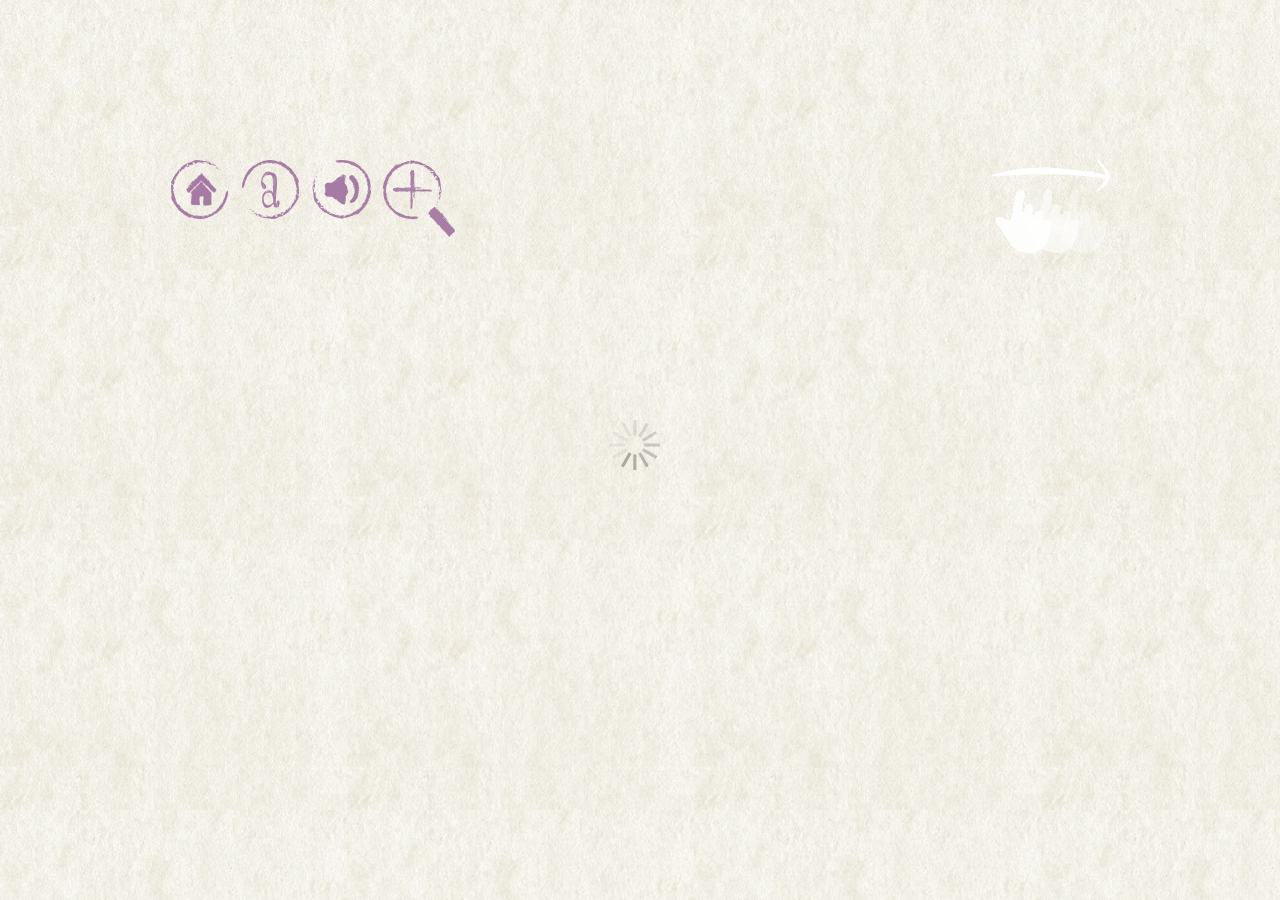
==== cuento.html @ b686cadc "v1" ====
<!DOCTYPE html PUBLIC "-//W3C//DTD XHTML 1.0 Transitional//EN" "http://www.w3.org/TR/xhtml1/DTD/xhtml1-transitional.dtd">
<html xmlns="http://www.w3.org/1999/xhtml"><head>

<meta http-equiv="Content-Type" content="text/html; charset=UTF-8" />
<meta name="author" content="David Herrera Cordero | Libros para Todos Grupo Nación" />

<meta http-equiv="X-UA-Compatible" content="IE=edge,chrome=1">

<script language="javascript" type="text/javascript">
//vars user agent para meta viewport scale
var isiPhone 	   = navigator.userAgent.toLowerCase().indexOf("iphone");
var isiPad   	   = navigator.userAgent.toLowerCase().indexOf("ipad");
var isiPod   	   = navigator.userAgent.toLowerCase().indexOf("ipod");
var isSafari   	   = navigator.userAgent.toLowerCase().indexOf('safari');
var android 	   = navigator.userAgent.toLowerCase().indexOf("android");
//fin vars user agent para meta viewport scale
</script>

<!-- apple -->
<meta name="apple-mobile-web-app-status-bar-style" content="black-translucent" />
<meta name="apple-mobile-web-app-capable" content="yes" />
<link rel="apple-touch-icon" sizes="57×57"   href="img/touch-icon-iphone-114.png" />
<link rel="apple-touch-icon" sizes="114×114" href="img/touch-icon-iphone-114.png" />
<link rel="apple-touch-icon" sizes="72×72"   href="img/touch-icon-ipad-144.png" />
<link rel="apple-touch-icon" sizes="144×144" href="img/touch-icon-ipad-144.png" />
<!-- /apple -->

<title>Mi cuento fantástico 2013 | Libros para Todos | Grupo Nación | Cuento</title>
<link rel="shortcut icon" href="favicon.ico">


<link href="css/global.css" rel="stylesheet" type="text/css" />
<link href="css/cuentos.css" rel="stylesheet" type="text/css" />


<script type="text/javascript" src="js/googleapis/jquery.min.js"></script>
<script type="text/javascript" src='js/jquery.transit.min.js'></script>


<!-- Swiper -->
<link rel="stylesheet" href="css/idangerous.swiper.css">
<link rel="stylesheet" href="css/swiper-cuentos.css?v=1.8">
<script type="text/javascript" src="js/swiper/idangerous.swiper-1.8.min.js"></script>
<script type="text/javascript" src="js/swiper/idangerous.swiper.scrollbar-1.0.js"></script>
<script type="text/javascript" src="js/swiper/swiper-cuentos.js?v=1.8"></script>
<!-- fin Swiper -->


<script language="javascript" type="text/javascript">
/*
function playAudio() {
	var audioElement = document.createElement('audio');
	audioElement.setAttribute('autoplay', 'autoplay');
	$.get();
	
	switch(cuento) {//selecciona css
		
		case '01'://
			
			//iOS y Safari no reconocen .ogg
			if(isiPhone > -1) {
				//alert('iphone 22');
				audioElement.setAttribute('src', 'audio/cuentos/.mp3');
			}
			else if(isiPod > -1) {
				//alert('ipod');
				audioElement.setAttribute('src', 'audio/cuentos/.mp3');
			}
			else if(isiPad > -1) {
				//alert('ipad');
				audioElement.setAttribute('src', 'audio/cuentos/.mp3');
			}
			else if(isSafari > -1) {
				//alert('ipad');
				audioElement.setAttribute('src', 'audio/cuentos/.mp3');
			}
			else if (android > -1) {
				//alert('android 16');
				audioElement.setAttribute('src', 'http://librosparatodoscr.com/miCuentoFantastico/2013/audio/cuentos/.ogg');
			}
			else {
				audioElement.setAttribute('src', 'audio/cuentos/.ogg');
			}
			//fin iOS y Safari no reconocen .ogg
			
		break;
		
		case '02'://
			
			//iOS y Safari no reconocen .ogg
			if(isiPhone > -1) {
				//alert('iphone 22');
				audioElement.setAttribute('src', 'audio/cuentos/.mp3');
			}
			else if(isiPod > -1) {
				//alert('ipod');
				audioElement.setAttribute('src', 'audio/cuentos/.mp3');
			}
			else if(isiPad > -1) {
				//alert('ipad');
				audioElement.setAttribute('src', 'audio/cuentos/.mp3');
			}
			else if(isSafari > -1) {
				//alert('ipad');
				audioElement.setAttribute('src', 'audio/cuentos/.mp3');
			}
			else if (android > -1) {
				//alert('android 16');
				audioElement.setAttribute('src', 'http://librosparatodoscr.com/miCuentoFantastico/2013/audio/cuentos/.ogg');
			}
			else {
				audioElement.setAttribute('src', 'audio/cuentos/.ogg');
			}
			//fin iOS y Safari no reconocen .ogg
			
		break;
		
		case '03'://
			
			//iOS y Safari no reconocen .ogg
			if(isiPhone > -1) {
				//alert('iphone 22');
				audioElement.setAttribute('src', 'audio/cuentos/.mp3');
			}
			else if(isiPod > -1) {
				//alert('ipod');
				audioElement.setAttribute('src', 'audio/cuentos/.mp3');
			}
			else if(isiPad > -1) {
				//alert('ipad');
				audioElement.setAttribute('src', 'audio/cuentos/.mp3');
			}
			else if(isSafari > -1) {
				//alert('ipad');
				audioElement.setAttribute('src', 'audio/cuentos/.mp3');
			}
			else if (android > -1) {
				//alert('android 16');
				audioElement.setAttribute('src', 'http://librosparatodoscr.com/miCuentoFantastico/2013/audio/cuentos/.ogg');
			}
			else {
				audioElement.setAttribute('src', 'audio/cuentos/.ogg');
			}
			//fin iOS y Safari no reconocen .ogg
			
		break;
		
		case '04'://
			
			//iOS y Safari no reconocen .ogg
			if(isiPhone > -1) {
				//alert('iphone 22');
				audioElement.setAttribute('src', 'audio/cuentos/.mp3');
			}
			else if(isiPod > -1) {
				//alert('ipod');
				audioElement.setAttribute('src', 'audio/cuentos/.mp3');
			}
			else if(isiPad > -1) {
				//alert('ipad');
				audioElement.setAttribute('src', 'audio/cuentos/.mp3');
			}
			else if(isSafari > -1) {
				//alert('ipad');
				audioElement.setAttribute('src', 'audio/cuentos/.mp3');
			}
			else if (android > -1) {
				//alert('android 16');
				audioElement.setAttribute('src', 'http://librosparatodoscr.com/miCuentoFantastico/2013/audio/cuentos/.ogg');
			}
			else {
				audioElement.setAttribute('src', 'audio/cuentos/.ogg');
			}
			//fin iOS y Safari no reconocen .ogg
			
		break;
		
		case '05'://
			
			//iOS y Safari no reconocen .ogg
			if(isiPhone > -1) {
				//alert('iphone 22');
				audioElement.setAttribute('src', 'audio/cuentos/.mp3');
			}
			else if(isiPod > -1) {
				//alert('ipod');
				audioElement.setAttribute('src', 'audio/cuentos/.mp3');
			}
			else if(isiPad > -1) {
				//alert('ipad');
				audioElement.setAttribute('src', 'audio/cuentos/.mp3');
			}
			else if(isSafari > -1) {
				//alert('ipad');
				audioElement.setAttribute('src', 'audio/cuentos/.mp3');
			}
			else if (android > -1) {
				//alert('android 16');
				audioElement.setAttribute('src', 'http://librosparatodoscr.com/miCuentoFantastico/2013/audio/cuentos/.ogg');
			}
			else {
				audioElement.setAttribute('src', 'audio/cuentos/.ogg');
			}
			//fin iOS y Safari no reconocen .ogg
			
		break;
		
		case '06'://
			
			//iOS y Safari no reconocen .ogg
			if(isiPhone > -1) {
				//alert('iphone 22');
				audioElement.setAttribute('src', 'audio/cuentos/.mp3');
			}
			else if(isiPod > -1) {
				//alert('ipod');
				audioElement.setAttribute('src', 'audio/cuentos/.mp3');
			}
			else if(isiPad > -1) {
				//alert('ipad');
				audioElement.setAttribute('src', 'audio/cuentos/.mp3');
			}
			else if(isSafari > -1) {
				//alert('ipad');
				audioElement.setAttribute('src', 'audio/cuentos/.mp3');
			}
			else if (android > -1) {
				//alert('android 16');
				audioElement.setAttribute('src', 'http://librosparatodoscr.com/miCuentoFantastico/2013/audio/cuentos/.ogg');
			}
			else {
				audioElement.setAttribute('src', 'audio/cuentos/.ogg');
			}
			//fin iOS y Safari no reconocen .ogg
			
		break;
		
	}//fin switch
	
	audioElement.play();
}*/

$(window).load(function(){
	$("#pre-load-web").fadeOut(1000,function(){
	    $(this).remove();//eliminamos la capa de precarga
	    //$("body").css({"overflow-y":"auto"});//permitimos scroll
	});
});

/*function nextPage(){
	window.location.href = proxPantalla;
}*/

function transPage(){
	//$('#contenido').transition( { y: 600 }, 200, 'out',function(){nextPage();});
	
	var timertransPage = setTimeout(function() {
		window.location.href = proxPantalla;
		clearTimeout(timertransPage);
	}, 210);
}

var cuento = location.search.substr(1);//alert(cuento);

// Listen for orientation changes
window.addEventListener("orientationchange", function() {
  //alert(window.orientation); //Announce the new orientation number
  if (window.orientation == 0){
	  $("#turnScreen").fadeIn(0);
  }
  /*chrome no funciona en esta orientacion
  if (window.orientation == 180){
	  $("#turnScreen").fadeIn(0);
  }*/
  if (window.orientation == 90){
	  $("#turnScreen").fadeOut(0);
  }
  if (window.orientation == -90){
	  $("#turnScreen").fadeOut(0);
  }
}, false);

$(window).bind('orientationchange resize', function(event) {
	var orient = window.orientation;
	if(orient == 0) { //0 = portrait, -90 or 90 = landscape
		window.scrollTo(0, 0);
	} else {
		window.scrollTo(0, 0);
	}
});

$(document).ready(function() {
	
	// precarga
	//eliminamos el scroll de la pagina
	$("body").css({"overflow-y":"hidden"});
	//guardamos en una variable el alto del que tiene tu browser que no es lo mismo que del DOM
	var alto=$(window).height();
	//agregamos en el body un div que sera que ocupe toda la pantalla y se muestra encima de todo
	$("body").append("<div id='pre-load-web'><div id='imagen-load'><img src='img/preload35.gif' /></div>");
	//le damos el alto
	$("#pre-load-web").css({height:alto+"px"});
	//esta sera la capa que esta dento de la capa que muestra un gif
	$("#imagen-load").css({"margin-top":(alto/2)-30+"px"});
	// fin precarga
	
	//alert('hola');
	
	//define meta viewport scale
	if(isiPhone > -1) {
		//alert('iphone 32');
		$("head").append('<meta name="viewport" content="user-scalable=no, initial-scale=0.55, maximum-scale=0.55" />');
		//window.scrollTo(0, 0);//hide url bar mobiles //no funciona al 100% en android
		//window.scrollTo(0, 2);
	}
	else if(isiPod > -1) {
		//alert('ipod');
		$("head").append('<meta name="viewport" content="user-scalable=yes, initial-scale=0.55, maximum-scale=0.55" />');
		window.scrollTo(0, 0);//hide url bar mobiles //no funciona al 100% en android
	}
	else if(isiPad > -1) {
		//alert('ipad');
		$("head").append('<meta name="viewport" content="height=580px, user-scalable=no, initial-scale=1.05, maximum-scale=1.05, minimum-scale=1.05" />');
		/*$("head").append('<meta name="viewport" content="height=678px, user-scalable=no, user-scalable=no, initial-scale=1.06, maximum-scale=1.06, minimum-scale=1.06" />');*/
		$("head").append('<style type="text/css" media="screen"> #general { height:666px; margin:-380px 0px 0px 0px; padding:80px 0px 0px 0px; } .pantallas { height:630px; } <style/>');
	}
	else if (android > -1) {
		//alert('android 16');
		
		//$("head").append('<meta name="viewport" content="width=1200px, target-densitydpi=device-dpi" />');
		if ( screen.width > 1100 ) {
			//alert('mayor que 1100');
			$("head").append('<meta name="viewport" content="initial-scale=1.1, maximum-scale=1.1, minimum-scale=.5, user-scalable=yes, height=device-height, width=device-width, target-densityDpi=device-dpi" />');
		} else if ( (screen.width < 1100) && (screen.width >= 1000) ) {
			$("head").append('<meta name="viewport" content="initial-scale=1.0, maximum-scale=1.0, minimum-scale=.5, user-scalable=yes, height=device-height, width=device-width, target-densityDpi=device-dpi" />');
		} else if ( (screen.width < 1000) && (screen.width >= 900) ) {
			$("head").append('<meta name="viewport" content="initial-scale=.9, maximum-scale=1.0, minimum-scale=.5, user-scalable=yes, height=device-height, width=device-width, target-densityDpi=device-dpi" />');
		} else if ( (screen.width < 900) && (screen.width >= 800) ) {
			$("head").append('<meta name="viewport" content="initial-scale=.8, maximum-scale=1.0, minimum-scale=.5, user-scalable=yes, height=device-height, width=device-width, target-densityDpi=device-dpi" />');
		} else if ( (screen.width < 800) && (screen.width >= 700) ) {
			$("head").append('<meta name="viewport" content="initial-scale=.7, maximum-scale=1.0, minimum-scale=.5, user-scalable=yes, height=device-height, width=device-width, target-densityDpi=device-dpi" />');
		} else if ( (screen.width < 700) && (screen.width >= 600) ) {
			$("head").append('<meta name="viewport" content="initial-scale=.6, maximum-scale=1.0, minimum-scale=.5, user-scalable=yes, height=device-height, width=device-width, target-densityDpi=device-dpi" />');
		} else if ( (screen.width < 600) && (screen.width >= 500) ) {
			$("head").append('<meta name="viewport" content="initial-scale=.5, maximum-scale=1.0, minimum-scale=.5, user-scalable=yes, height=device-height, width=device-width, target-densityDpi=device-dpi" />');
		} else if ( (screen.width < 500) && (screen.width >= 400) ) {
			$("head").append('<meta name="viewport" content="initial-scale=.4, maximum-scale=1.0, minimum-scale=.5, user-scalable=yes, height=device-height, width=device-width, target-densityDpi=device-dpi" />');
		} else if ( (screen.width < 400) && (screen.width >= 300) ) {
			$("head").append('<meta name="viewport" content="initial-scale=.3, maximum-scale=1.0, minimum-scale=.5, user-scalable=yes, height=device-height, width=device-width, target-densityDpi=device-dpi" />');
		}//if screen.width
		//alert('screen width' + screen.width);
		
	}
	else {
		$("head").append('<meta name="viewport" content="height=600px, user-scalable=no, initial-scale=1, maximum-scale=1, minimum-scale=1" />');
		window.scrollTo(0, 0);//hide url bar mobiles //no funciona muy bien con android
	}
	//fin define meta viewport scale
	
	if (window.orientation == 0){
		$("#turnScreen").fadeIn(0);
	}
	
	//alert('cuento: ' + cuento);
	switch(cuento) {//selecciona css / ejecuta animaciones
		
		case '01'://mi jardín
			//alert('cuento: ' + cuento);
			$('head').append('<link href="css/cuento_01.css" rel="stylesheet" type="text/css" />');
			
			/*araña*/
			var araIn = setTimeout(function() {
				$('#arana').fadeIn(500, function(){ araCloseEyes(); } );
				clearTimeout(araIn);
			}, 1000);
			function araCloseEyes() {
				var araCE = setTimeout(function() {
					$('#arana').css({'background-image':'url(img/cuento_01/ara_s02.png)'});
					//$('#arana').css({'background-position':'-321px 0px'});
					araOpenEyes();
					clearTimeout(araCE);
				}, 1500);
			}
			function araOpenEyes() {
				var araOE = setTimeout(function() {
					$('#arana').css({'background-image':'url(img/cuento_01/ara_s01.png)'});
					//$('#arana').css({'background-position':'0px 0px'});
					araMoveTop1();
					clearTimeout(araOE);
				}, 500);
			}
			function araMoveTop1() {
				var araMT1 = setTimeout(function() {
					$('#arana').css({'background-image':'url(img/cuento_01/ara_s03.png)','top':'185px'});
					//$('#arana').css({'background-position':'-642px 0px'});
					//$('#arana').css({'top':'185px'});
					araMoveTop2();
					clearTimeout(araMT1);
				}, 200);
			}
			function araMoveTop2() {
				var araMT2 = setTimeout(function() {
					$('#arana').css({'background-image':'url(img/cuento_01/ara_s01.png)','top':'170px'});
					//$('#arana').css({'background-position':'0px 0px'});
					//$('#arana').css({'top':'170px'});
					araMoveTop3();
					clearTimeout(araMT2);
				}, 200);
			}
			function araMoveTop3() {
				var araMT3 = setTimeout(function() {
					$('#arana').css({'background-image':'url(img/cuento_01/ara_s03.png)','top':'165px'});
					//$('#arana').css({'background-position':'-642px 0px'});
					araMoveRight1();
					clearTimeout(araMT3);
				}, 200);
			}
			function araMoveRight1() {
				var araMR1 = setTimeout(function() {
					$('#arana').css({'background-image':'url(img/cuento_01/ara_s01.png)','left':'20px'});
					//$('#arana').css({'background-position':'0px 0px'});
					araMoveRight2();
					clearTimeout(araMR1);
				}, 1000);
			}
			function araMoveRight2() {
				var araMR2 = setTimeout(function() {
					$('#arana').css({'background-image':'url(img/cuento_01/ara_s03.png)','left':'35px'});
					//$('#arana').css({'background-position':'-642px 0px'});
					araMoveLeft1();
					clearTimeout(araMR2);
				}, 300);
			}
			function araMoveLeft1() {
				var araML1 = setTimeout(function() {
					$('#arana').css({'background-image':'url(img/cuento_01/ara_s01.png)','left':'30px'});
					//$('#arana').css({'background-position':'0px 0px'});
					araMoveLeft2();
					clearTimeout(araML1);
				}, 2500);
			}
			function araMoveLeft2() {
				var araML2 = setTimeout(function() {
					$('#arana').css({'background-image':'url(img/cuento_01/ara_s03.png)','left':'20px'});
					//$('#arana').css({'background-position':'-642px 0px'});
					araMoveLeft3();
					clearTimeout(araML2);
				}, 100);
			}
			function araMoveLeft3() {
				var araML3 = setTimeout(function() {
					$('#arana').css({'background-v':'url(img/cuento_01/ara_s01.png)','left':'15px'});
					//$('#arana').css({'background-position':'0px 0px'});
					araMoveLeft4();
					clearTimeout(araML3);
				}, 100);
			}
			function araMoveLeft4() {
				var araML4 = setTimeout(function() {
					$('#arana').css({'background-image':'url(img/cuento_01/ara_s03.png)','left':'10px'});
					//$('#arana').css({'background-position':'-642px 0px'});
					araMoveBot1();
					clearTimeout(araML4);
				}, 2000);
			}
			function araMoveBot1() {
				var araMB1 = setTimeout(function() {
					$('#arana').css({'background-image':'url(img/cuento_01/ara_s01.png)','top':'175px','left':'0px'});
					//$('#arana').css({'background-position':'0px 0px'});
					araMoveBot2();
					clearTimeout(araMB1);
				}, 100);
			}
			function araMoveBot2() {
				var araMB2 = setTimeout(function() {
					$('#arana').css({'background-image':'url(img/cuento_01/ara_s03.png)','top':'185px'});
					//$('#arana').css({'background-position':'-642px 0px'});
					araMoveBot3();
					clearTimeout(araMB2);
				}, 100);
			}
			function araMoveBot3() {
				var araMB3 = setTimeout(function() {
					$('#arana').css({'background-image':'url(img/cuento_01/ara_s01.png)','top':'200px'});
					//$('#arana').css({'background-position':'0px 0px'});
					araStartAgain();
					clearTimeout(araMB3);
				}, 100);
			}
			function araStartAgain() {
				var araSA = setTimeout(function() {
					araCloseEyes();
					clearTimeout(araSA);
				}, 1000);
			}
			/*fin araña*/
			
			/*capullo*/
			var capuIn = setTimeout(function() {
				$('#capullo').fadeIn(1000, function(){ capuCloseMouth1(); } );
				clearTimeout(capuIn);
			}, 1500);
			function capuCloseMouth1() {
				var capuCM1 = setTimeout(function() {
					//$('#capullo').css({'background-image':'url(img/cuento_01/capullo_s02.png)'});
					$('#capullo').css({'background-position':'-302px 0px'});
					capuOpenMouth1();
					clearTimeout(capuCM1);
				}, 200);
			}
			function capuOpenMouth1() {
				var capuOM1 = setTimeout(function() {
					//$('#capullo').css({'background-image':'url(img/cuento_01/capullo_s01.png)'});
					$('#capullo').css({'background-position':'0px 0px'});
					capuCloseMouth2();
					clearTimeout(capuOM1);
				}, 200);
			}
			
			function capuCloseMouth2() {
				var capuCM2 = setTimeout(function() {
					//$('#capullo').css({'background-image':'url(img/cuento_01/capullo_s02.png)'});
					$('#capullo').css({'background-position':'-302px 0px'});
					capuOpenMouth2();
					clearTimeout(capuCM2);
				}, 200);
			}
			function capuOpenMouth2() {
				var capuOM2 = setTimeout(function() {
					//$('#capullo').css({'background-image':'url(img/cuento_01/capullo_s01.png)'});
					$('#capullo').css({'background-position':'0px 0px'});
					capuRota1();
					clearTimeout(capuOM2);
				}, 200);
			}
			
			function capuRota1() {
				var capuRT1 = setTimeout(function() {
					$("#capullo").css({ transformOrigin: '56px 0px' });
					$("#capullo").transition({ rotate: '-10deg' });
					capuRota2();
					clearTimeout(capuRT1);
				}, 500);
			}
			function capuRota2() {
				var capuRT2 = setTimeout(function() {
					$("#capullo").css({ transformOrigin: '56px 0px' });
					$("#capullo").transition({ rotate: '20deg' });
					capuRota3();
					clearTimeout(capuRT2);
				}, 100);
			}
			function capuRota3() {
				var capuRT3 = setTimeout(function() {
					$("#capullo").css({ transformOrigin: '56px 0px' });
					$("#capullo").transition({ rotate: '0deg' });
					capuShake1();
					clearTimeout(capuRT3);
				}, 500);
			}
			function capuShake1() {
				var capuShk1 = setTimeout(function() {
					$('#capullo').animate({'left':'1025px'}, 50);
					capuShake2();
					clearTimeout(capuShk1);
				}, 1000);
			}
			function capuShake2() {
				var capuShk2 = setTimeout(function() {
					$('#capullo').animate({'left':'1030px'}, 10);
					capuShake3();
					clearTimeout(capuShk2);
				}, 50);
			}
			function capuShake3() {
				var capuShk3 = setTimeout(function() {
					$('#capullo').animate({'left':'1025px'}, 20);
					capuShake4();
					clearTimeout(capuShk3);
				}, 50);
			}
			function capuShake4() {
				var capuShk4 = setTimeout(function() {
					$('#capullo').animate({'left':'1030px'}, 10);
					capuStartAgain();
					clearTimeout(capuShk4);
				}, 50);
			}
			function capuStartAgain() {
				var capuSA = setTimeout(function() {
					capuCloseMouth1();
					clearTimeout(capuSA);
				}, 2000);
			}
			/*fin capullo*/
			
			/*marikita1*/
			var marikita1In = setTimeout(function() {
				$('#marikita1').fadeIn(1000, function(){ marik1Top1(); } );
				clearTimeout(marikita1In);
			}, 2000);
			function marik1Top1() {
				var marik1T1 = setTimeout(function() {
					$('#marikita1').animate({'top':'80px'}, 500);
					marik1Bot1();
					clearTimeout(marik1T1);
				}, 200);
			}
			function marik1Bot1() {
				var marik1B1 = setTimeout(function() {
					$('#marikita1').animate({'top':'180px'}, 1000);
					notas1In();
					clearTimeout(marik1B1);
				}, 300);
			}
			function notas1In() {
				var notas1FIn = setTimeout(function() {
					$('#notas1').fadeIn(2000);
					notas1Left();
					clearTimeout(notas1FIn);
				}, 100);
			}
			function notas1Left() {
				var notas1L = setTimeout(function() {
					$('#notas1').animate({'left':'1940px'}, 300);
					notas1Bot();
					clearTimeout(notas1L);
				}, 200);
			}
			function notas1Bot() {
				var notas1B = setTimeout(function() {
					$('#notas1').animate({'top':'90px'}, 300);
					notas1Rota1();
					clearTimeout(notas1B);
				}, 300);
			}
			function notas1Rota1() {
				var notas1R1 = setTimeout(function() {
					$("#notas1").transition({ rotate: '-40deg'});
					notas1FadeOut();
					clearTimeout(notas1R1);
				}, 300);
			}
			function notas1FadeOut() {
				var notas1FO = setTimeout(function() {
					$('#notas1').fadeOut(500);
					$('#notas1').animate({'top':'70px', 'left':'1980px'}, 500);
					$("#notas1").transition({ rotate: '0deg'});
					notas1StartAgain();
					clearTimeout(notas1FO);
				}, 200);
			}
			function notas1StartAgain() {
				var notas1SA = setTimeout(function() {
					$('#marikita1').animate({'top':'120px', 'left':'2060px'}, 500);
					marik1Top1();
					clearTimeout(notas1SA);
				}, 3000);
			}
			/*fin marikita1*/
			
			/*caracol*/
			var caracolIn = setTimeout(function() {
				$('#caracol').fadeIn(1000);
				$('#cejas').fadeIn(1000);
				$('#sombrero').fadeIn(1000, function(){ sombrero1(); } );
				clearTimeout(caracolIn);
			}, 2500);
			function sombrero1() {
				var som1 = setTimeout(function() {
					$('#sombrero').animate({'top':'70px', 'left':'2980px'}, 300);
					cejas1();
					clearTimeout(som1);
				}, 500);
			}
			function cejas1() {
				var cj1 = setTimeout(function() {
					$('#cejas').animate({'top':'164px', 'left':'3035px'}, 200);
					somRota1();
					clearTimeout(cj1);
				}, 100);
			}
			function somRota1() {
				var somR1 = setTimeout(function() {
					$('#sombrero').transition({ rotate: '-300deg'});
					somRota2();
					clearTimeout(somR1);
				}, 100);
			}
			function somRota2() {
				var somR2 = setTimeout(function() {
					$('#sombrero').transition({ rotate: '0deg'});
					cejas2();
					clearTimeout(somR2);
				}, 1000);
			}
			function cejas2() {
				var cj2 = setTimeout(function() {
					$('#cejas').animate({'top':'174px', 'left':'3042px'}, 200);
					sombrero2();
					clearTimeout(cj2);
				}, 500);
			}
			function sombrero2() {
				var som1 = setTimeout(function() {
					$('#sombrero').animate({'top':'90px', 'left':'2990px'}, 300);
					cejas3();
					clearTimeout(som1);
				}, 200);
			}
			function cejas3() {
				var cj3 = setTimeout(function() {
					$('#cejas').animate({'top':'164px', 'left':'3035px'}, 100);
					cejas4();
					clearTimeout(cj3);
				}, 1000);
			}
			function cejas4() {
				var cj4 = setTimeout(function() {
					$('#cejas').animate({'top':'174px', 'left':'3042px'}, 100);
					cejas5();
					clearTimeout(cj4);
				}, 100);
			}
			function cejas5() {
				var cj5 = setTimeout(function() {
					$('#cejas').animate({'top':'164px', 'left':'3035px'}, 150);
					cejas6();
					clearTimeout(cj5);
				}, 100);
			}
			function cejas6() {
				var cj6 = setTimeout(function() {
					$('#cejas').animate({'top':'174px', 'left':'3042px'}, 200);
					sombStartAgain();
					clearTimeout(cj6);
				}, 100);
			}
			function sombStartAgain() {
				var somSA = setTimeout(function() {
					$('#sombrero').animate({'top':'90px', 'left':'2990px'}, 300);
					sombrero1();
					clearTimeout(somSA);
				}, 3000);
			}
			/*fin caracol*/
			
			/*marikita2*/
			var marik2In = setTimeout(function() {
				$('#marikita2').fadeIn(1000, function(){ marik2Bot1(); });
				clearTimeout(marik2In);
			}, 3000);
			function marik2Bot1() {
				var marik2B1 = setTimeout(function() {
					$('#marikita2').animate({'top':'160px'}, 500);
					marik2Top1();
					clearTimeout(marik2B1);
				}, 300);
			}
			function marik2Top1() {
				var marik2T1 = setTimeout(function() {
					$('#marikita2').animate({'top':'100px','left':'3920px'}, 800);
					marik2Bot2();
					clearTimeout(marik2T1);
				}, 100);
			}
			function marik2Bot2() {
				var marik2B2 = setTimeout(function() {
					$('#marikita2').animate({'top':'180px','left':'3910px'}, 1500);
					marik2Top2();
					clearTimeout(marik2B2);
				}, 500);
			}
			function marik2Top2() {
				var marik2T2 = setTimeout(function() {
					$('#marikita2').animate({'top':'90px','left':'3920px'}, 1000);
					marik2Bot3();
					clearTimeout(marik2T2);
				}, 100);
			}
			function marik2Bot3() {
				var marik2B3 = setTimeout(function() {
					$('#marikita2').animate({'top':'140px'}, 1500);
					marik2Top3();
					clearTimeout(marik2B3);
				}, 500);
			}
			function marik2Top3() {
				var marik2T3 = setTimeout(function() {
					$('#marikita2').animate({'top':'100px'}, 1000);
					marik2Bot4();
					//marik2Bot1();
					clearTimeout(marik2T3);
				}, 100);
			}
			function marik2Bot4() {
				var marik2B4 = setTimeout(function() {
					$('#marikita2').animate({'top':'120px','left':'3940px'}, 300);
					marik2Bot1();
					clearTimeout(marik2B4);
				}, 1000);
			}
			/*fin marikita2*/
			
			/*mariposa1*/
			var maripoIn = setTimeout(function() {
				$('#mariposa1').fadeIn(1000, function(){ maripo1Bot1(); });
				clearTimeout(maripoIn);
			}, 3500);
			function maripo1Bot1() {
				var maripo1B1 = setTimeout(function() {
					$('#mariposa1').animate({'top':'160px'}, 500);
					maripo1Rota1();
					clearTimeout(maripo1B1);
				}, 300);
			}
			function maripo1Rota1() {
				var maripo1R1 = setTimeout(function() {
					$('#mariposa1').transition({ rotate: '350deg'});
					$('#mariposa1').transition({ scale: 0.5 });
					maripo1Bot2();
					clearTimeout(maripo1R1);
				}, 300);
			}
			function maripo1Bot2() {
				var maripo1B2 = setTimeout(function() {
					$('#mariposa1').animate({'top':'240px','left':'4890px'}, 1000);
					maripo1Top1();
					clearTimeout(maripo1B2);
				}, 300);
			}
			function maripo1Top1() {
				var maripo1T1 = setTimeout(function() {
					$('#mariposa1').animate({'top':'100px','left':'4840px'}, 2000);
					$('#mariposa1').transition({ rotate: '0deg'});
					$('#mariposa1').transition({ scale: 1 });
					maripo1StartAgain();
					clearTimeout(maripo1T1);
				}, 300);
			}
			function maripo1StartAgain() {
				var maripo1SA = setTimeout(function() {
					maripo1Bot1();
					clearTimeout(maripo1SA);
				}, 7000);
			}
			/*fin mariposa1*/
			
			/*flor*/
			var flor1In = setTimeout(function() {
				$('#flor1').fadeIn(1000, function(){ flor1Rota1(); });
				clearTimeout(flor1);
			}, 4000);
			function flor1Rota1() {
				var flor1R1 = setTimeout(function() {
					$("#flor1").css({ transformOrigin: '144px 580px' });
					$('#flor1').transition({ rotate: '5deg'}, 2000);
					flor1Rota2();
					clearTimeout(flor1R1);
				}, 1000);
			}
			function flor1Rota2() {
				var flor1R2 = setTimeout(function() {
					$("#flor1").css({ transformOrigin: '144px 580px' });
					$('#flor1').transition({ rotate: '-3deg'}, 3000);
					flor1Rota3();
					clearTimeout(flor1R2);
				}, 300);
			}
			function flor1Rota3() {
				var flor1R3 = setTimeout(function() {
					$("#flor1").css({ transformOrigin: '144px 580px' });
					$('#flor1').transition({ rotate: '0deg'}, 2000);
					flor1StartAgain();
					clearTimeout(flor1R3);
				}, 500);
			}
			function flor1StartAgain() {
				var flor1SA = setTimeout(function() {
					flor1Rota1();
					clearTimeout(flor1SA);
				}, 8000);
			}
			/*fin flor*/
		break;
		
		case '02'://jairo
			$('head').append('<link href="css/cuento_02.css" rel="stylesheet" type="text/css" />');
			
			/*jairo1*/
			var jairo1In = setTimeout(function() {
				$('#jairo1').fadeIn(1000, function(){ jairo1Tenaza1(); });
				clearTimeout(jairo1In);
			}, 500);
			function jairo1Tenaza1() {
				var jaiT1 = setTimeout(function() {
					$('#jairo1').css({'background-image':'url(img/cuento_02/jairo1_s03.png)'});
					jairo1Tenaza2();
					clearTimeout(jaiT1);
				}, 300);
			}
			function jairo1Tenaza2() {
				var jaiT2 = setTimeout(function() {
					$('#jairo1').css({'background-image':'url(img/cuento_02/jairo1_s01.png)'});
					jairo1Bot1();
					clearTimeout(jaiT2);
				}, 300);
			}
			function jairo1Bot1() {
				var jaiB1 = setTimeout(function() {
					$('#jairo1').css({'background-image':'url(img/cuento_02/jairo1_s02.png)','top':'90px'});
					jairo1Bot2();
					clearTimeout(jaiB1);
				}, 1000);
			}
			function jairo1Bot2() {
				var jaiB2 = setTimeout(function() {
					$('#jairo1').css({'background-image':'url(img/cuento_02/jairo1_s01.png)','top':'100px','left':'65px'});
					jairo1Bot3();
					clearTimeout(jaiB2);
				}, 100);
			}
			function jairo1Bot3() {
				var jaiB3 = setTimeout(function() {
					$('#jairo1').css({'background-image':'url(img/cuento_02/jairo1_s02.png)','top':'110px'});
					jairo1Bot4();
					clearTimeout(jaiB3);
				}, 100);
			}
			function jairo1Bot3() {
				var jaiB4 = setTimeout(function() {
					$('#jairo1').css({'background-image':'url(img/cuento_02/jairo1_s01.png)','top':'115px'});
					jairo1Top1();
					clearTimeout(jaiB4);
				}, 200);
			}
			function jairo1Top1() {
				var jaiT1 = setTimeout(function() {
					$('#jairo1').css({'background-image':'url(img/cuento_02/jairo1_s02.png)','top':'110px','left':'60px'});
					jairo1Top2();
					clearTimeout(jaiT1);
				}, 2000);
			}
			function jairo1Top2() {
				var jaiT2 = setTimeout(function() {
					$('#jairo1').css({'background-image':'url(img/cuento_02/jairo1_s01.png)','top':'100px','left':'70px'});
					jairo1Top3();
					clearTimeout(jaiT2);
				}, 300);
			}
			function jairo1Top3() {
				var jaiT3 = setTimeout(function() {
					$('#jairo1').css({'background-image':'url(img/cuento_02/jairo1_s02.png)','top':'90px'});
					jairo1Top4();
					clearTimeout(jaiT3);
				}, 300);
			}
			function jairo1Top4() {
				var jaiT4 = setTimeout(function() {
					$('#jairo1').css({'background-image':'url(img/cuento_02/jairo1_s01.png)','top':'80px'});
					jairo1Top5();
					clearTimeout(jaiT4);
				}, 200);
			}
			function jairo1Top5() {
				var jaiT5 = setTimeout(function() {
					$('#jairo1').css({'background-image':'url(img/cuento_02/jairo1_s03.png)','top':'75px','left':'60px'});
					jairo1Top6();
					clearTimeout(jaiT5);
				}, 300);
			}
			function jairo1Top6() {
				var jaiT6 = setTimeout(function() {
					$('#jairo1').css({'background-image':'url(img/cuento_02/jairo1_s01.png)'});
					jairo1StartAgain();
					clearTimeout(jaiT6);
				}, 500);
			}
			function jairo1StartAgain() {
				var jaiSA = setTimeout(function() {
					jairo1Tenaza1();
					clearTimeout(jaiSA);
				}, 3000);
			}
			/*fin jairo1*/
			
			/*tortu*/
			var tortu1In = setTimeout(function() {
				$('#tortu1').fadeIn(1000, function(){ tortu1Eyes1(); });
				clearTimeout(tortu1In);
			}, 500);
			function tortu1Eyes1() {
				var tortu1E1 = setTimeout(function() {
					$('#tortu1').css({'background-position':'-354px 0px'});
					tortu1Eyes2();
					clearTimeout(tortu1E1);
				}, 500);
			}
			function tortu1Eyes2() {
				var tortu1E2 = setTimeout(function() {
					$('#tortu1').css({'background-position':'0px 0px'});
					tortu1Eyes3();
					clearTimeout(tortu1E2);
				}, 200);
			}
			function tortu1Eyes3() {
				var tortu1E3 = setTimeout(function() {
					$('#tortu1').css({'background-position':'-354px 0px'});
					tortu1Eyes4();
					clearTimeout(tortu1E3);
				}, 100);
			}
			function tortu1Eyes4() {
				var tortu1E4 = setTimeout(function() {
					$('#tortu1').css({'background-position':'0px 0px'});
					tortu1Bot1();
					clearTimeout(tortu1E4);
				}, 200);
			}
			function tortu1Bot1() {
				var tortu1B1 = setTimeout(function() {
					$('#tortu1').css({'background-position':'-354px 0px'});
					$('#tortu1').animate({'top':'290px'}, 300);
					tortu1Eyes5();
					clearTimeout(tortu1B1);
				}, 1000);
			}
			function tortu1Eyes5() {
				var tortu1E5 = setTimeout(function() {
					$('#tortu1').css({'background-position':'0px 0px'});
					tortu1Eyes6();
					clearTimeout(tortu1E5);
				}, 200);
			}
			function tortu1Eyes6() {
				var tortu1E6 = setTimeout(function() {
					$('#tortu1').css({'background-position':'-354px 0px'});
					tortu1Top1();
					clearTimeout(tortu1E6);
				}, 200);
			}
			function tortu1Top1() {
				var tortu1T1 = setTimeout(function() {
					$('#tortu1').css({'background-position':'0px 0px'});
					$('#tortu1').animate({'top':'280px'}, 300);
					tortu1Right1();
					clearTimeout(tortu1T1);
				}, 2000);
			}
			function tortu1Right1() {
				var tortu1R1 = setTimeout(function() {
					$('#tortu1').animate({'left':'970px'}, 300);
					tortu1Left1();
					clearTimeout(tortu1R1);
				}, 100);
			}
			function tortu1Left1() {
				var tortu1L1 = setTimeout(function() {
					$('#tortu1').animate({'left':'960px'}, 300);
					tortu1StartAgain();
					clearTimeout(tortu1L1);
				}, 
				300);
			}
			function tortu1StartAgain() {
				var tortu1SA = setTimeout(function() {
					tortu1Eyes1();
					clearTimeout(tortu1SA);
				}, 3000);
			}
			/*fin tortu*/
			
			/*huevos*/
			var huevosIn = setTimeout(function() {
				$('#huevos').fadeIn(1000, function(){ huevitos1(); });
				clearTimeout(huevosIn);
			}, 1500);
			function huevitos1() {
				var hue1 = setTimeout(function() {
					$('#huevos').css({'background-position':'-490px 0px'});
					huevitos2();
					clearTimeout(hue1);
				}, 1000);
			}
			function huevitos2() {
				var hue2 = setTimeout(function() {
					$('#huevos').css({'background-position':'-980px 0px'});
					huevitos3();
					clearTimeout(hue2);
				}, 200);
			}
			function huevitos3() {
				var hue3 = setTimeout(function() {
					$('#huevos').css({'background-position':'-490px 0px'});
					huevitos4();
					clearTimeout(hue3);
				}, 200);
			}
			function huevitos4() {
				var hue4 = setTimeout(function() {
					$('#huevos').css({'background-position':'0px 0px'});
					huevitos5();
					clearTimeout(hue4);
				}, 200);
			}
			function huevitos5() {
				var hue5 = setTimeout(function() {
					$('#huevos').css({'background-position':'-1470px 0px'});
					huevitos6();
					clearTimeout(hue5);
				}, 200);
			}
			function huevitos6() {
				var hue6 = setTimeout(function() {
					$('#huevos').css({'background-position':'0px 0px'});
					huevitos7();
					clearTimeout(hue6);
				}, 200);
			}
			function huevitos7() {
				var hue7 = setTimeout(function() {
					$('#huevos').css({'background-position':'-1960px 0px'});
					huevitos8();
					clearTimeout(hue7);
				}, 1500);
			}
			function huevitos8() {
				var hue8 = setTimeout(function() {
					$('#huevos').css({'background-position':'-2450px 0px'});
					huevitos9();
					clearTimeout(hue8);
				}, 200);
			}
			function huevitos9() {
				var hue9 = setTimeout(function() {
					$('#huevos').css({'background-position':'-2940px 0px'});
					huevitos10();
					clearTimeout(hue9);
				}, 200);
			}
			function huevitos10() {
				var hue10 = setTimeout(function() {
					$('#huevos').css({'background-position':'-2450px 0px'});
					huevitos11();
					clearTimeout(hue10);
				}, 200);
			}
			function huevitos11() {
				var hue11 = setTimeout(function() {
					$('#huevos').css({'background-position':'-1960px 0px'});
					huevitos12();
					clearTimeout(hue11);
				}, 200);
			}
			function huevitos12() {
				var hue12 = setTimeout(function() {
					$('#huevos').css({'background-position':'0px 0px'});
					huevitosStartAgain();
					clearTimeout(hue12);
				}, 200);
			}
			function huevitosStartAgain() {
				var hueSA = setTimeout(function() {
					huevitos1();
					clearTimeout(hueSA);
				}, 2000);
			}
			/*fin huevos*/
			
			/*zorro*/
			var zorroIn = setTimeout(function() {
				$('#zorro').fadeIn(1000, function(){ zorroJairo1(); });
				clearTimeout(zorroIn);
			}, 2400);
			function zorroJairo1() {
				var zor1 = setTimeout(function() {
					$('#zorro').css({'background-position':'-392px 0px'});
					zorroJairo2();
					clearTimeout(zor1);
				}, 1000);
			}
			function zorroJairo2() {
				var zor2 = setTimeout(function() {
					$('#zorro').css({'background-position':'-784px 0px'});
					zorroJairo3();
					clearTimeout(zor2);
				}, 300);
			}
			function zorroJairo3() {
				var zor3 = setTimeout(function() {
					$('#zorro').css({'background-position':'-392px 0px'});
					zorroJairo4();
					clearTimeout(zor3);
				}, 200);
			}
			function zorroJairo4() {
				var zor4 = setTimeout(function() {
					$('#zorro').css({'background-position':'0px 0px'});
					zorroJairoSatratAgain();
					clearTimeout(zor4);
				}, 300);
			}
			function zorroJairoSatratAgain() {
				var zorSA = setTimeout(function() {
					zorroJairo1();
					clearTimeout(zorSA);
				}, 1500);
			}
			/*fin zorro*/
			
			/*jairoTortu*/
			var jaiTorIn = setTimeout(function() {
				$('#jairoTortu').fadeIn(1000, function(){ jaiTor1(); });
				clearTimeout(jaiTorIn);
			}, 2400);
			function jaiTor1() {
				var jaiT1 = setTimeout(function() {
					$('#jairoTortu').css({'background-position':'-363px 0px'});
					jaiTor2();
					clearTimeout(jaiT1);
				}, 1000);
			}
			function jaiTor2() {
				var jaiT2 = setTimeout(function() {
					$('#jairoTortu').css({'background-position':'-0px 0px'});
					jaiTor3();
					clearTimeout(jaiT2);
				}, 200);
			}
			function jaiTor3() {
				var jaiT3 = setTimeout(function() {
					$('#jairoTortu').css({'background-position':'-363px 0px'});
					jaiTorStartAgain();
					clearTimeout(jaiT3);
				}, 300);
			}
			function jaiTorStartAgain() {
				var jaiSA = setTimeout(function() {
					$('#jairoTortu').css({'background-position':'0px 0px'});
					jaiTor1();
					clearTimeout(jaiSA);
				}, 2000);
			}
			/*fin jairoTortu*/
		break;
		
		case '03'://musica
			$('head').append('<link href="css/cuento_03.css" rel="stylesheet" type="text/css" />');
			
			/*bru*/
			var bruIn = setTimeout(function() {
				$('#bruja').fadeIn(1000, function(){ bruja1(); });
				magia1In();
				clearTimeout(bruIn);
			}, 500);
			function bruja1() {
				var bru1 = setTimeout(function() {
					$('#bruja').css({'background-position':'-364px 0px'});
					bruja2();
					clearTimeout(bru1);
				},400);
			}
			function bruja2() {
				var bru2 = setTimeout(function() {
					$('#bruja').css({'background-position':'-728px 0px'});
					bruja3();
					clearTimeout(bru2);
				},400);
			}
			function bruja3() {
				var bru3 = setTimeout(function() {
					$('#bruja').css({'background-position':'-364px 0px'});
					bruja4();
					clearTimeout(bru3);
				},400);
			}
			function bruja4() {
				var bru4 = setTimeout(function() {
					$('#bruja').css({'background-position':'0px 0px'});
					bruja1();
					clearTimeout(bru4);
				},400);
			}
			function magia1In() {
				var mag1In = setTimeout(function() {
					$('#magia1').fadeIn(500);
					magia1Top();
					clearTimeout(mag1In);
				},400);
			}
			function magia1Top() {
				var mag1T = setTimeout(function() {
					$('#magia1').animate({'top':'-30px'}, 2000);
					magia1FadeOut();
					clearTimeout(mag1T);
				},50);
			}
			function magia1FadeOut() {
				var mag1FO = setTimeout(function() {
					$('#magia1').fadeOut(500);
					$('#magia1').animate({'top':'30px'}, 10);
					magia2In();
					clearTimeout(mag1FO);
				},50);
			}
			function magia2In() {
				var mag2In = setTimeout(function() {
					$('#magia2').fadeIn(1000);
					magia2Top();
					clearTimeout(mag2In);
				},1500);
			}
			function magia2Top() {
				var mag2T = setTimeout(function() {
					$('#magia2').animate({'top':'-30px'}, 1500);
					magia2FadeOut();
					clearTimeout(mag2T);
				},1800);
			}
			function magia2FadeOut() {
				var mag2FO = setTimeout(function() {
					$('#magia2').fadeOut(500);
					$('#magia2').animate({'top':'20px'}, 10);
					magia1In();
					clearTimeout(mag2FO);
				},1000);
			}
			/*fin bru*/
			
			/*buitre*/
			var buitIn = setTimeout(function() {
				$('#buitre').fadeIn(500, function(){ crowIn(); });
				clearTimeout(buitIn);
			}, 1500);
			function crowIn() {
				var crowFadeIn1 = setTimeout(function() {
					$('#crow').fadeIn(500);
					buitre1();
					crow1();
					clearTimeout(crowFadeIn);
				}, 300);
			}
			function buitre1() {
				var bui1 = setTimeout(function() {
					$('#buitre').animate({'top':'120px'}, 1000);
					buitre2();
					clearTimeout(bui1);
				}, 500);
			}
			function crow1() {
				var crow1 = setTimeout(function() {
					$('#crow').animate({'top':'350px'}, 700);
					crow2();
					clearTimeout(crow1);
				}, 500);
			}
			function buitre2() {
				var bui2 = setTimeout(function() {
					$('#buitre').animate({'top':'90px'}, 1000);
					buitre3();
					clearTimeout(bui2);
				}, 500);
			}
			function crow2() {
				var crow2 = setTimeout(function() {
					$('#crow').animate({'top':'320px'}, 800);
					crow3();
					clearTimeout(crow2);
				}, 500);
			}
			function buitre3() {
				var bui3 = setTimeout(function() {
					$('#buitre').animate({'top':'140px'}, 1000);
					buitreStartAgain();
					clearTimeout(bui3);
				}, 500);
			}
			function crow3() {
				var crow3 = setTimeout(function() {
					$('#crow').animate({'top':'370px'}, 700);
					crowStartAgain();
					clearTimeout(crow3);
				}, 200);
			}
			function buitreStartAgain() {
				var buiSA = setTimeout(function() {
					//alert('buiSA');
					buitre1();
					clearTimeout(buiSA);
				}, 100);
			}
			function crowStartAgain() {
				var crowSA = setTimeout(function() {
					//alert('crowSA');
					crow1();
					clearTimeout(crowSA);
				}, 100);
			}
			/*fin buitre*/
			
			/*zipper*/
			var zipIn = setTimeout(function() {
				$('#zipper').fadeIn(1000, function(){ zipper1(); });
				clearTimeout(zipIn);
			}, 1800);
			function zipper1() {
				var zip1 = setTimeout(function() {
					$('#zipper').css({'background-position':'-160px 0px'});
					zipper2();
					clearTimeout(zip1);
				}, 500);
			}
			function zipper2() {
				var zip2 = setTimeout(function() {
					$('#zipper').css({'background-position':'-320px 0px'});
					zipper3();
					clearTimeout(zip2);
				}, 500);
			}
			function zipper3() {
				var zip3 = setTimeout(function() {
					$('#zipper').css({'background-position':'-160px 0px'});
					zipper4();
					clearTimeout(zip3);
				}, 500);
			}
			function zipper4() {
				var zip4 = setTimeout(function() {
					$('#zipper').css({'background-position':'0px 0px'});
					zipper1();
					clearTimeout(zip4);
				}, 500);
			}
			/*fin zipper*/
			
			/*cantor*/
			var cantorIn = setTimeout(function() {
				$('#cantor').fadeIn(1000, function(){ cantorRota1(); });
				clearTimeout(cantorIn);
			}, 1800);
			function cantorRota1() {
				var canR1 = setTimeout(function() {
					$('#cantor').transition({ rotate: '-3deg' });
					cantorRota2();
					clearTimeout(canR1);
				}, 1000);
			}
			function cantorRota2() {
				var canR2 = setTimeout(function() {
					$('#cantor').transition({ rotate: '0deg' });
					cantorRota3();
					clearTimeout(canR2);
				}, 200);
			}
			function cantorRota3() {
				var canR3 = setTimeout(function() {
					$('#cantor').transition({ rotate: '3deg' });
					cantorRota4();
					clearTimeout(canR3);
				}, 200);
			}
			function cantorRota4() {
				var canR4 = setTimeout(function() {
					$('#cantor').transition({ rotate: '0deg' });
					notas2In();
					clearTimeout(canR4);
				}, 200);
			}
			function notas2In() {
				var not2In = setTimeout(function() {
					$('#notas2').fadeIn(500);
					notas2Top1();
					clearTimeout(not2In);
				}, 200);
			}
			function notas2Top1() {
				var not2T1 = setTimeout(function() {
					$('#notas2').animate({'top':'180px','left':'2940px'}, 1500);
					$('#notas2').transition({ rotate: '150deg' });
					notas2Top2();
					clearTimeout(not2T1);
				}, 200);
			}
			function notas2Top2() {
				var not2T2 = setTimeout(function() {
					$('#notas2').animate({'top':'120px','left':'3000px'}, 1500);
					notas2Rota1();
					clearTimeout(not2T2);
				}, 200);
			}
			function notas2Rota1() {
				var not2R1 = setTimeout(function() {
					$('#notas2').transition({ rotate: '0deg' });
					$('#notas2').fadeOut(500);
					canNotStartAgain();
					clearTimeout(not2R1);
				}, 500);
			}
			function canNotStartAgain() {
				var not2SA = setTimeout(function() {
					$('#notas2').animate({'top':'220px','left':'2980px'}, 1500);
					cantorRota1();
					clearTimeout(not2SA);
				}, 1000);
			}
			/*fin cantor*/
		break;
		
		case '04'://mariposas
			$('head').append('<link href="css/cuento_04.css" rel="stylesheet" type="text/css" />');
			
			/*madre*/
			var mamaIn = setTimeout(function() {
				$('#mama').fadeIn(1000, function(){ mama1(); });
				clearTimeout(mamaIn);
			}, 1000);
			function mama1() {
				var mam1 = setTimeout(function() {
					$('#mama').css({'background-position':'-328px 0px'});
					$('#mama').animate({'left':'3px'}, 300);
					mama2();
					clearTimeout(mam1);
				}, 300);
			}
			function mama2() {
				var mam2 = setTimeout(function() {
					$('#mama').css({'background-position':'-656px 0px'});
					$('#mama').animate({'left':'0px'}, 300);
					mama3();
					clearTimeout(mam2);
				}, 500);
			}
			function mama3() {
				var mam3 = setTimeout(function() {
					$('#mama').css({'background-position':'0px 0px'});
					mama1();
					clearTimeout(mam3);
				}, 2000);
			}
			/*fin madre*/
			
			/*nico*/
			var nicoIn = setTimeout(function() {
				$('#nico').fadeIn(1000, function(){ nicoTop1(); });
				clearTimeout(nicoIn);
			}, 1800);
			function nicoTop1() {
				var nic1 = setTimeout(function() {
					$('#nico').animate({'top':'70px'}, 2000);
					$('#nico').transition({ rotate: '-300deg' }, 2000);
					nicoRota1();
					clearTimeout(nic1);
				}, 300);
			}
			function nicoRota1() {
				var nicR1 = setTimeout(function() {
					$('#nico').transition({ rotate: '20deg' }, 3000);
					$('#nico').animate({'top':'150px'}, 1000);
					nicoRota2();
					clearTimeout(nicR1);
				}, 300);
			}
			function nicoRota2() {
				var nicR2 = setTimeout(function() {
					$('#nico').transition({ rotate: '0deg' }, 1000);
					$('#nico').transition({ scale: 0.7 }, 500);
					$('#nico').transition({ rotate: '-30deg' }, 2000);
					$('#nico').animate({'left':'990px'}, 1000);
					nicoLeft1();
					clearTimeout(nicR2);
				}, 300);
			}
			function nicoLeft1() {
				var nicL1 = setTimeout(function() {
					$('#nico').animate({'top':'40px'}, 2000);
					nicoRight1();
					clearTimeout(nicL1);
				}, 300);
			}
			function nicoRight1() {
				var nicR1 = setTimeout(function() {
					$('#nico').animate({'top':'-20px', 'left':'1090px'}, 1000);
					nicoFadeOut();
					clearTimeout(nicR1);
				}, 300);
			}
			function nicoFadeOut() {
				var nicFO = setTimeout(function() {
					$('#nico').fadeOut(500);
					nicoStartAgain();
					clearTimeout(nicFO);
				}, 300);
			}
			function nicoStartAgain() {
				var nicSA = setTimeout(function() {
					$('#nico').animate({'top':'140px', 'left':'1050px'}, 10);
					$('#nico').transition({ scale: 1.0 }, 10);
					$('#nico').fadeIn(1000);
					nicoTop1();
					clearTimeout(nicSA);
				}, 7000);
			}
			/*fin nico*/
			
			/*caro Grande*/
			var caroIn = setTimeout(function() {
				$('#caroGde').fadeIn(1000, function(){ caroGde1(); });
				clearTimeout(caroIn);
			}, 2200);
			function caroGde1() {
				var caroG1 = setTimeout(function() {
					$('#caroGde').css({'background-position':'-340px 0px'});
					caroGde2();
					clearTimeout(caroG1);
				}, 300);
			}
			function caroGde2() {
				var caroG2 = setTimeout(function() {
					$('#caroGde').css({'background-position':'0px 0px'});
					caroGde1();
					clearTimeout(caroG2);
				}, 500);
			}
			/*fin caro Grande*/
			
			/*mariposa2*/
			var mari2In = setTimeout(function() {
				$('#mariposa2').fadeIn(1000, function(){ mari2Alas1(); });
				mari2Top1();
				clearTimeout(mari2In);
			}, 2500);
			function mari2Alas1() {
				var mari2A1 = setTimeout(function() {
					$('#mariposa2').css({'background-position':'-337px 0px'});
					mari2Alas2();
					clearTimeout(mari2A1);
				}, 200);
			}
			function mari2Alas2() {
				var mari2A2 = setTimeout(function() {
					$('#mariposa2').css({'background-position':'0px 0px'});
					mari2Alas1();
					clearTimeout(mari2A2);
				}, 200);
			}
			function mari2Top1() {
				var mari2T1 = setTimeout(function() {
					$('#mariposa2').animate({'top':'70px'}, 2000);
					$('#mariposa2').transition({ scale: 0.7 }, 1000);
					$('#mariposa2').transition({ rotate: '-60deg' }, 1000);
					$('#mariposa2').transition({ scale: 0.4 }, 800);
					mari2Left1();
					clearTimeout(mari2T1);
				}, 300);
			}
			function mari2Left1() {
				var mari2L1 = setTimeout(function() {
					$('#mariposa2').animate({'left':'2800px','top':'40px'}, 2000);
					mari2FadeOut();
					clearTimeout(mari2L1);
				}, 300);
			}
			function mari2FadeOut() {
				var mari2FO = setTimeout(function() {
					$('#mariposa2').fadeOut(1000);
					mari2StartAgain();
					clearTimeout(mari2FO);
				}, 500);
			}
			function mari2StartAgain() {
				var mari2SA = setTimeout(function() {
					$('#mariposa2').transition({ scale: 1.0 }, 10);
					$('#mariposa2').animate({'left':'2940px','top':'140px'}, 10);
					$('#mariposa2').transition({ rotate: '0deg' }, 10);
					$('#mariposa2').fadeIn(1000);
					mari2Top1();
					clearTimeout(mari2SA);
				}, 100);
			}
			/*fin mariposa2*/
			
			/*mariposa3*/
			var mari3In = setTimeout(function() {
				$('#mariposa3').fadeIn(1000, function(){ mari3Alas1(); });
				mari3Top1();
				clearTimeout(mari3In);
			}, 2800);
			function mari3Alas1() {
				var mari3A1 = setTimeout(function() {
					$('#mariposa3').css({'background-position':'-226px 0px'});
					mari3Alas2();
					clearTimeout(mari3A1);
				}, 200);
			}
			function mari3Alas2() {
				var mari3A2 = setTimeout(function() {
					$('#mariposa3').css({'background-position':'0px 0px'});
					mari3Alas1();
					clearTimeout(mari3A2);
				}, 200);
			}
			function mari3Top1() {
				var mari3T1 = setTimeout(function() {
					$('#mariposa3').animate({'left':'3900px','top':'70px'}, 2000);
					mari3Bot1();
					clearTimeout(mari3T1);
				}, 300);
			}
			function mari3Bot1() {
				var mari3B1 = setTimeout(function() {
					$('#mariposa3').animate({'left':'3840px','top':'120px'}, 2000);
					mari3Rota1();
					clearTimeout(mari3B1);
				}, 300);
			}
			function mari3Rota1() {
				var mari3R1 = setTimeout(function() {
					$('#mariposa3').animate({'left':'3860px'}, 1000);
					$('#mariposa3').transition({ rotate: '-350deg' }, 2000);
					mari3FadeOut();
					clearTimeout(mari3R1);
				}, 300);
			}
			function mari3FadeOut() {
				var mari3FO = setTimeout(function() {
					$('#mariposa3').fadeOut(1000);
					mari3StartAgain();
					clearTimeout(mari3FO);
				}, 1000);
			}
			function mari3StartAgain() {
				var mari3SA = setTimeout(function() {
					$('#mariposa3').animate({'left':'3970px','top':'100px'}, 10);
					$('#mariposa3').transition({ rotate: '0deg' }, 10);
					$('#mariposa3').fadeIn(1000);
					mari3Top1();
					clearTimeout(mari3SA);
				}, 4000);
			}
			/*fin mariposa3*/
			
			/*pleito*/
			var pleitoIn = setTimeout(function() {
				$('#pleito').fadeIn(1000, function(){ pleito1(); publicoIn(); });
				clearTimeout(pleitoIn);
			}, 3200);
			function pleito1() {
				var plei1 = setTimeout(function() {
					$('#pleito').css({'background-position':'-165px 0px'});
					pleito2();
					clearTimeout(plei1);
				}, 700);
			}
			function pleito2() {
				var plei2 = setTimeout(function() {
					$('#pleito').css({'background-position':'0px 0px'});
					pleito1();
					clearTimeout(plei2);
				}, 700);
			}
			function publicoIn() {
				var pubIn = setTimeout(function() {
					$('#publico').fadeIn(500);
					publico1();
					clearTimeout(pubIn);
				}, 50);
			}
			function publico1() {
				var pub1 = setTimeout(function() {
					$('#publico').animate({'left':'4876px'}, 30);
					publico2();
					clearTimeout(pub1);
				}, 30);
			}
			function publico2() {
				var pub2 = setTimeout(function() {
					$('#publico').animate({'left':'4878px'}, 30);
					publico1();
					clearTimeout(pub2);
				}, 30);
			}
			/*fin pleito*/
			
			/*vuelan*/
			var vuela1In = setTimeout(function() {
				$('#vuela1').fadeIn(1000, function(){ vuela2In(); });
				//$('#vuela1').fadeIn(1000);
				vuela1Bot1();
				clearTimeout(vuela1In);
			}, 3200);
			function vuela2In() {
				var vuela2In = setTimeout(function() {
					$('#vuela2').fadeIn(1000);
					vuela2Bot1();
					clearTimeout(vuela2In);
				}, 100);
			}
			function vuela1Bot1() {
				var vue1B1 = setTimeout(function() {
					$('#vuela1').animate({'left':'5830px','top':'94px'}, 1500);
					$('#vuela1').transition({ scale: 0.7 }, 2000);
					$('#vuela1').transition({ rotate: '-30deg' }, 2000);
					$('#vuela1').animate({'left':'5800px','top':'114px'}, 1000);
					vuela1Back1();
					clearTimeout(vue1B1);
				}, 1000);
			}
			function vuela1Back1() {
				var vue1Ba1 = setTimeout(function() {
					$('#vuela1').animate({'left':'5830px','top':'94px'}, 1500);
					$('#vuela1').transition({ scale: 0.8 }, 2000);
					$('#vuela1').transition({ rotate: '0deg' }, 2000);
					//$('#vuela1').animate({'left':'5800px','top':'114px'}, 1000);
					vuela1Bot1();
					clearTimeout(vue1Ba1);
				}, 3000);
			}
			function vuela2Bot1() {
				var vue2B1 = setTimeout(function() {
					$('#vuela2').animate({'top':'140px'}, 2000);
					vuela2Top1();
					clearTimeout(vue2B1);
				}, 1000);
			}
			function vuela2Top1() {
				var vue2T1 = setTimeout(function() {
					$('#vuela2').animate({'top':'80px'}, 1500);
					vuela2Bot1();
					clearTimeout(vue2T1);
				}, 500);
			}
			/*fin vuelan*/
			
			/*mariposas*/
			var mari4In = setTimeout(function() {
				$('#mariposa4').fadeIn(1000, function(){ maripo5In(); });
				clearTimeout(mari4In);
			}, 3500);
			function maripo5In() {
				var mari5In = setTimeout(function() {
					$('#mariposa5').fadeIn(1000);
					mari6In();
					clearTimeout(mari5In);
				}, 200);
			}
			function mari6In() {
				var mari6In = setTimeout(function() {
					$('#mariposa6').fadeIn(1000);
					mari4Bot();
					mari5Bot();
					mari6Bot();
					clearTimeout(mari6In);
				}, 400);
			}
			function mari4Bot() {
				var mari4B = setTimeout(function() {
					$('#mariposa4').animate({'top':'200px'}, 1500);
					mari4Top();
					clearTimeout(mari4B);
				}, 1000);
			}
			function mari5Bot() {
				var mari5B = setTimeout(function() {
					$('#mariposa5').animate({'top':'150px'}, 2000);
					mari5Top();
					clearTimeout(mari5B);
				}, 1500);
			}
			function mari6Bot() {
				var mari6B = setTimeout(function() {
					$('#mariposa6').animate({'top':'350px'}, 2500);
					mari6Top();
					clearTimeout(mari6B);
				}, 2000);
			}
			function mari4Top() {
				var mari4T = setTimeout(function() {
					$('#mariposa4').animate({'top':'160px'}, 2500);
					mari4Bot();
					clearTimeout(mari4T);
				}, 500);
			}
			function mari5Top() {
				var mari5T = setTimeout(function() {
					$('#mariposa5').animate({'top':'90px'}, 2000);
					mari5Bot();
					clearTimeout(mari5T);
				}, 1500);
			}
			function mari6Top() {
				var mari6T = setTimeout(function() {
					$('#mariposa6').animate({'top':'300px'}, 1500);
					mari6Bot();
					clearTimeout(mari6T);
				}, 1500);
			}
			/*fin mariposas*/
		break;
		
		case '05'://conquistador
			$('head').append('<link href="css/cuento_05.css" rel="stylesheet" type="text/css" />');
			
			/*mesa*/
			var mesaIn = setTimeout(function() {
				$('#mesa').fadeIn(1000, function(){ mesa1(); });
				clearTimeout(mesaIn);
			}, 500);
			function mesa1() {
				var mesaFam1 = setTimeout(function() {
					$('#mesa').css({'background-position':'-440px 0px'});
					mesa2();
					clearTimeout(mesaFam1);
				}, 500);
			}
			function mesa2() {
				var mesaFam2 = setTimeout(function() {
					$('#mesa').css({'background-position':'0px 0px'});
					mesa1();
					clearTimeout(mesaFam2);
				}, 500);
			}
			/*fin mesa*/
			
			/*barco*/
			var barcoIn = setTimeout(function() {
				$('#barco').fadeIn(1000, function(){ barco1(); });
				clearTimeout(barcoIn);
			}, 700);
			function barco1() {
				var bar1 = setTimeout(function() {
					$("#barco").css({ transformOrigin: '0px 796px' });
					$("#barco").transition({ rotate: '2deg' }, 4000);
					barco2();
					clearTimeout(bar1);
				}, 500);
			}
			function barco2() {
				var bar2 = setTimeout(function() {
					$("#barco").transition({ rotate: '0deg' }, 5000);
					barco1();
					clearTimeout(bar2);
				}, 500);
			}
			/*fin barco*/
			
			/*conqueror*/
			var conqIn = setTimeout(function() {
				$('#conqueror').fadeIn(1000, function(){ conquer1(); cangreIn(); });
				clearTimeout(conqIn);
			}, 1500);
			function conquer1() {
				var conq1 = setTimeout(function() {
					$('#conqueror').css({'background-position':'-253px 0px'});
					conquer2();
					clearTimeout(conq1);
				}, 500);
			}
			function conquer2() {
				var conq2 = setTimeout(function() {
					$('#conqueror').css({'background-position':'0px 0px'});
					conquer1();
					clearTimeout(conq2);
				}, 500);
			}
			function cangreIn() {
				var cangIn1 = setTimeout(function() {
					$('#cangrejito').fadeIn(1000);
					cangre1();
					clearTimeout(cangIn1);
				}, 500);
			}
			function cangre1() {
				var cang1 = setTimeout(function() {
					$('#cangrejito').css({'background-position':'-117px 0px'});
					cangre2();
					clearTimeout(cang1);
				}, 200);
			}
			function cangre2() {
				var cang2 = setTimeout(function() {
					$('#cangrejito').css({'background-position':'0px 0px'});
					cangre1();
					clearTimeout(cang2);
				}, 200);
			}
			/*fin conqueror*/
			
			/*gaviota*/
			var gaviIn = setTimeout(function() {
				$('#gaviota').fadeIn(1000, function(){ gaviota1(); });
				clearTimeout(gaviIn);
			}, 1500);
			function gaviota1() {
				var gavi1 = setTimeout(function() {
					$('#gaviota').animate({'top':'150px'}, 1500);
					gaviota2();
					clearTimeout(gavi1);
				}, 500);
			}
			function gaviota2() {
				var gavi2 = setTimeout(function() {
					$('#gaviota').animate({'top':'90px'}, 2000);
					gaviota1();
					clearTimeout(gavi2);
				}, 500);
			}
			/*fin gaviota*/
			
			/*aborigen*/
			var aboIn = setTimeout(function() {
				$('#aborigen').fadeIn(1000, function(){ aborigen1(); });
				clearTimeout(aboIn);
			}, 2000);
			function aborigen1() {
				var abo1 = setTimeout(function() {
					$('#aborigen').css({'background-position':'-258px 0px'});
					aborigen2();
					clearTimeout(abo1);
				}, 1000);
			}
			function aborigen2() {
				var abo2 = setTimeout(function() {
					$('#aborigen').css({'background-position':'0px 0px'});
					aborigen1();
					clearTimeout(abo2);
				}, 1000);
			}
			/*fin aborigen*/
			
			/*zorros*/
			var zorsIn = setTimeout(function() {
				$('#zorritos').fadeIn(1000, function(){ zorros1(); });
				clearTimeout(zorsIn);
			}, 2000);
			function zorros1() {
				var zors1 = setTimeout(function() {
					$('#zorritos').css({'background-position':'-416px 0px'});
					zorros2();
					clearTimeout(zors1);
				}, 1000);
			}
			function zorros2() {
				var zors2 = setTimeout(function() {
					$('#zorritos').css({'background-position':'0px 0px'});
					zorros1();
					clearTimeout(zors2);
				}, 1000);
			}
			/*fin zorros*/
		break;
		
		case '06'://tesoro
			$('head').append('<link href="css/cuento_06.css" rel="stylesheet" type="text/css" />');
			
			/*nave*/
			var naveIn = setTimeout(function() {
				$('#nave').fadeIn(1000, function(){ nave1(); });
				clearTimeout(naveIn);
			}, 1000);
			function nave1() {
				var nav1 = setTimeout(function() {
					$('#nave').animate({'top':'130px'}, 1500);
					nave2();
					clearTimeout(nav1);
				}, 1000);
			}
			function nave2() {
				var nav2 = setTimeout(function() {
					$('#nave').animate({'top':'110px'}, 1500);
					nave1();
					clearTimeout(nav2);
				}, 1000);
			}
			/*fin nave*/
			
			/*planeta*/
			var planetaIn = setTimeout(function() {
				$('#planeta').fadeIn(1000, function(){ planeta1(); });
				clearTimeout(planetaIn);
			}, 1500);
			function planeta1() {
				var plan1 = setTimeout(function() {
					$('#planeta').transition({ rotate: '359deg' }, 15000);
					planeta2();
					clearTimeout(plan1);
				}, 10);
			}
			function planeta2() {
				var plan2 = setTimeout(function() {
					$('#planeta').transition({ rotate: '0deg' }, 1);
					planeta1();
					clearTimeout(plan2);
				}, 10);
			}
			/*fin planeta*/
			
			/*basura*/
			var basuraIn = setTimeout(function() {
				$('#basura').fadeIn(1000, function(){ basura1(); });
				clearTimeout(basuraIn);
			}, 1800);
			function basura1() {
				var bas1 = setTimeout(function() {
					$('#basura').animate({'top':'140px'}, 3200);
					basura2();
					clearTimeout(bas1);
				}, 100);
			}
			function basura2() {
				var bas2 = setTimeout(function() {
					$('#basura').animate({'top':'90px'}, 3600);
					basura1();
					clearTimeout(bas2);
				}, 100);
			}
			/*fin basura*/
			
			/*elSurfer*/
			var surfeadorIn = setTimeout(function() {
				$('#surfo').fadeIn(1000, function(){ surfo1(); });
				clearTimeout(surfeadorIn);
			}, 2300);
			function surfo1() {
				var surfO1 = setTimeout(function() {
					$('#surfo').animate({'top':'140px'}, 1000);
					surfo2();
					clearTimeout(surfO1);
				}, 100);
			}
			function surfo2() {
				var surfO2 = setTimeout(function() {
					$('#surfo').animate({'top':'90px'}, 1000);
					surfo1();
					clearTimeout(surfO2);
				}, 100);
			}
			var surfeadoraIn = setTimeout(function() {
				$('#surfa').fadeIn(1000, function(){ surfa1(); });
				clearTimeout(surfeadoraIn);
			}, 2300);
			function surfa1() {
				var surfA1 = setTimeout(function() {
					$('#surfa').animate({'top':'250px'}, 1000);
					surfa2();
					clearTimeout(surfA1);
				}, 100);
			}
			function surfa2() {
				var surfA2 = setTimeout(function() {
					$('#surfa').animate({'top':'200px'}, 1000);
					surfa1();
					clearTimeout(surfA2);
				}, 100);
			}
			/*fin elSurfer*/
			
			/*laSurfer*/
			/*fin laSurfer*/
		break;
		
	}//fin switch cuento
	
	/* modal dialogs */
	//select all the a tag with name equal to modal
	$('a[name=modal]').click(function(e) {
		//Cancel the link behavior
		e.preventDefault();
		
		//Get the A tag
		var id = $(this).attr('href');
	
		//Get the screen height and width
		var maskHeight = $(document).height();
		var maskWidth = $(window).width();
	
		//Set heigth and width to mask to fill up the whole screen
		$('#mask').css({'width':maskWidth,'height':maskHeight});
		
		//transition effect		
		$('#mask').fadeIn(300);	
		$('#mask').fadeTo("slow",0.8);	
	
		//Get the window height and width
		var winH = $(window).height();
		var winW = $(window).width();
              
		//Set the popup window to center
		$(id).css('top',  winH/2-$(id).height()/2);
		$(id).css('left', winW/2-$(id).width()/2);
	
		//transition effect
		$(id).fadeIn(300); 
	
	});
	
	//if close button is clicked
	$('.window .close').click(function (e) {
		//Cancel the link behavior
		e.preventDefault();
		
		$('#mask').hide();
		$('.window').hide();
	});		
	
	//if mask is clicked
	$('#mask').click(function () {
		$(this).hide();
		$('.window').hide();
	});			

	$(window).resize(function () {
	 
 		var box = $('#boxes .window');
 
        //Get the screen height and width
        var maskHeight = $(document).height();
        var maskWidth = $(window).width();
		
		//Set height and width to mask to fill up the whole screen
		$('#mask').css({'width':maskWidth,'height':maskHeight});
		
        //Get the window height and width
        var winH = $(window).height();
        var winW = $(window).width();

        //Set the popup window to center
        box.css('top',  winH/2 - box.height()/2);
        box.css('left', winW/2 - box.width()/2);
	 
	});
	/* fin modal dialogs */
	
}); // fin document ready

</script>


</head>
<body>


<div id="contenido">
	
	<div id="general">
		
		<div id="pantalla01" class="disblock pantallas floatNoneClearBoth marginAuto">
			
			<div class="disblock posAbsolute btnsTop">
				<a class="disblock floatL alpha60hover bgNoRepTL tran100" id="btTopMorHome"  href="javascript:var proxPantalla = 'index.html'" onClick="transPage();"></a>
				<a class="disblock floatL alpha60hover bgNoRepTL tran100" id="btTopMorAutor" href="#dialog6" name="modal"></a>
                <!--falta probar Android browser, iPhone browser, Android webView y iPohne webView
				<a class="disblock floatL alpha60hover bgNoRepTL tran100" id="btTopMorAudio" href="javascript:void(0)" onclick="playAudio();"></a>-->
				<a class="disblock floatL alpha60hover bgNoRepTL tran100" id="btTopMorAudio" href="#dialog7" name="modal"></a>
				<a class="disblock floatL alpha60hover bgNoRepTL tran100" id="btTopMorZoom"  href="#dialog8" name="modal"></a>
			</div><!--/.btnsTop-->
			
			<div class="disblock posAbsolute instruSlide" id="instruSlide"></div>
			
			<div class="disblock posAbsolute left50" id="tituloCuento"></div>
			
			<div class="swiper-container swiper-car">
				<div class="pagination-car"></div>
				<div class="swiper-wrapper" id="swipers">
					
					<script type="text/javascript" language="javascript">
						
						switch(cuento) {
							
							case '01'://mi jardín
								$("#swipers").append("<img class='swiper-slide' src='img/cuento_01/s01.png'> <img class='swiper-slide' src='img/cuento_01/s02.png'> <img class='swiper-slide' src='img/cuento_01/s03.png'> <img class='swiper-slide' src='img/cuento_01/s04.png'> <img class='swiper-slide' src='img/cuento_01/s05.png'> <img class='swiper-slide' src='img/cuento_01/s06.png'> <img class='swiper-slide' src='img/cuento_01/s07.png'> <div id='arana' class='disNone posAbsolute tranBg tran100 bgNoRepTL'></div> <div id='capullo' class='disNone posAbsolute tranBg tran100 bgNoRepTL'></div> <div id='marikita1' class='disNone posAbsolute tranBg tran100 bgNoRepTL'></div> <div id='notas1' class='disNone posAbsolute tranBg tran100 bgNoRepTL'></div> <div id='caracol' class='disNone posAbsolute tranBg tran100 bgNoRepTL'></div> <div id='sombrero' class='disNone posAbsolute tranBg tran100 bgNoRepTL'></div> <div id='cejas' class='disNone posAbsolute tranBg tran100 bgNoRepTL'></div> <div id='marikita2' class='disNone posAbsolute tranBg tran100 bgNoRepTL'></div> <div id='mariposa1' class='disNone posAbsolute tranBg tran100 bgNoRepTL'></div> <div id='flor1' class='disNone posAbsolute tranBg tran100 bgNoRepTL'></div> <div id='mariposa1' class='disNone posAbsolute tranBg tran100 bgNoRepTL'></div>");
								//$("#swipers").append("<div id='arana' class='displayNone posAbsolute bgNoRepTL'></div>");
							break;
							
							case '02'://jairo
								$("#swipers").append("<img class='swiper-slide' src='img/cuento_02/s01.png'> <img class='swiper-slide' src='img/cuento_02/s02.png'> <img class='swiper-slide' src='img/cuento_02/s03.png'> <img class='swiper-slide' src='img/cuento_02/s04.png'> <img class='swiper-slide' src='img/cuento_02/s05.png'> <div id='jairo1' class='disNone posAbsolute tranBg tran100 bgNoRepTL'></div> <div id='tortu1' class='disNone posAbsolute tranBg tran100 bgNoRepTL'></div> <div id='huevos' class='disNone posAbsolute tranBg tran100 bgNoRepTL'></div> <div id='zorro' class='disNone posAbsolute tranBg tran100 bgNoRepTL'></div> <div id='jairoTortu' class='disNone posAbsolute tranBg tran100 bgNoRepTL'></div>");
							break;
							
							case '03'://musica
								$("#swipers").append("<img class='swiper-slide' src='img/cuento_03/s01.png'> <img class='swiper-slide' src='img/cuento_03/s02.png'> <img class='swiper-slide' src='img/cuento_03/s03.png'> <img class='swiper-slide' src='img/cuento_03/s04.png'> <div id='bruja' class='disNone posAbsolute tranBg tran100 bgNoRepTL'></div> <div id='magia1' class='disNone posAbsolute tranBg tran100 bgNoRepTL'></div> <div id='magia2' class='disNone posAbsolute tranBg tran100 bgNoRepTL'></div> <div id='crow' class='disNone posAbsolute tranBg tran100 bgNoRepTL'></div> <div id='buitre' class='disNone posAbsolute tranBg tran100 bgNoRepTL'></div> <div id='zipper' class='disNone posAbsolute tranBg tran100 bgNoRepTL'></div> <div id='cantor' class='disNone posAbsolute tranBg tran100 bgNoRepTL'></div> <div id='notas2' class='disNone posAbsolute tranBg tran100 bgNoRepTL'></div>");
							break;
							
							case '04'://mariposas
								$("#swipers").append("<img class='swiper-slide' src='img/cuento_04/s01.png'> <img class='swiper-slide' src='img/cuento_04/s02.png'> <img class='swiper-slide' src='img/cuento_04/s03.png'> <img class='swiper-slide' src='img/cuento_04/s04.png'> <img class='swiper-slide' src='img/cuento_04/s05.png'> <img class='swiper-slide' src='img/cuento_04/s06.png'> <img class='swiper-slide' src='img/cuento_04/s07.png'> <img class='swiper-slide' src='img/cuento_04/s08.png'> <div id='mama' class='disNone posAbsolute tranBg tran100 bgNoRepTL'></div> <div id='nico' class='disNone posAbsolute tranBg tran100 bgNoRepTL'></div> <div id='caroGde' class='disNone posAbsolute tranBg tran100 bgNoRepTL'></div> <div id='mariposa2' class='disNone posAbsolute tranBg tran100 bgNoRepTL'></div> <div id='mariposa3' class='disNone posAbsolute tranBg tran100 bgNoRepTL'></div> <div id='publico' class='disNone posAbsolute tranBg tran100 bgNoRepTL'></div> <div id='pleito' class='disNone posAbsolute tranBg tran100 bgNoRepTL'></div> <div id='vuela1' class='disNone posAbsolute tranBg tran100 bgNoRepTL'></div> <div id='vuela2' class='disNone posAbsolute tranBg tran100 bgNoRepTL'></div> <div id='mariposa4' class='disNone posAbsolute tranBg tran100 bgNoRepTL'></div> <div id='mariposa5' class='disNone posAbsolute tranBg tran100 bgNoRepTL'></div> <div id='mariposa6' class='disNone posAbsolute tranBg tran100 bgNoRepTL'></div>");
							break;
							
							case '05'://conquistador
								$("#swipers").append("<img class='swiper-slide' src='img/cuento_05/s01.png'> <img class='swiper-slide' src='img/cuento_05/s02.png'> <img class='swiper-slide' src='img/cuento_05/s03.png'> <img class='swiper-slide' src='img/cuento_05/s04.png'> <img class='swiper-slide' src='img/cuento_05/s05.png'> <img class='swiper-slide' src='img/cuento_05/s06.png'> <div id='mesa' class='disNone posAbsolute tranBg tran100 bgNoRepTL'></div> <div id='barco' class='disNone posAbsolute tranBg tran100 bgNoRepTL'></div> <div id='conqueror' class='disNone posAbsolute tranBg tran100 bgNoRepTL'></div> <div id='cangrejito' class='disNone posAbsolute tranBg tran100 bgNoRepTL'></div> <div id='gaviota' class='disNone posAbsolute tranBg tran100 bgNoRepTL'></div> <div id='aborigen' class='disNone posAbsolute tranBg tran100 bgNoRepTL'></div> <div id='zorritos' class='disNone posAbsolute tranBg tran100 bgNoRepTL'></div>");
							break;
							
							case '06'://tesoro
								$("#swipers").append("<img class='swiper-slide' src='img/cuento_06/s01.png'> <img class='swiper-slide' src='img/cuento_06/s02.png'> <img class='swiper-slide' src='img/cuento_06/s03.png'> <img class='swiper-slide' src='img/cuento_06/s04.png'> <img class='swiper-slide' src='img/cuento_06/s05.png'> <div id='nave' class='disNone posAbsolute tranBg tran100 bgNoRepTL'></div> <div id='planeta' class='disNone posAbsolute tranBg tran100 bgNoRepTL'></div> <div id='basura' class='disNone posAbsolute tranBg tran100 bgNoRepTL'></div> <div id='surfo' class='disNone posAbsolute tranBg tran100 bgNoRepTL'></div> <div id='surfa' class='disNone posAbsolute tranBg tran100 bgNoRepTL'></div>");
							break;
							
						}//fin switch
					</script>
                    
				</div><!-- fin swiper-wrapper -->
			</div><!-- fin swiper-container -->
			
		</div><!-- /#pantalla01 -->
		
	</div><!--/fin general-->
	
	<div id="boxes"><!-- modal -->
    	
        <div id="dialog6" class="window borRadius10"><!--autor-->
			<script type="text/javascript" language="javascript">
				
				switch(cuento) {
					
					case '01'://mi jardín
						$("#dialog6").append("<img class='disblock floatNoneClearBoth marginAuto' src='img/cuento_01/autor_s01.png'>");
					break;
					
					case '02'://jairo
						$("#dialog6").append("<img class='disblock floatNoneClearBoth marginAuto' src='img/cuento_02/autor_s02.png'>");
					break;
					
					case '03'://musica
						$("#dialog6").append("<img class='disblock floatNoneClearBoth marginAuto' src='img/cuento_03/autor_s03.png'>");
					break;
					
					case '04'://mariposas
						$("#dialog6").append("<img class='disblock floatNoneClearBoth marginAuto' src='img/cuento_04/autor_s04.png'>");
					break;
					
					case '05'://conquistador
						$("#dialog6").append("<img class='disblock floatNoneClearBoth marginAuto' src='img/cuento_05/autor_s05.png'>");
					break;
					
					case '06'://tesoro
						$("#dialog6").append("<img class='disblock floatNoneClearBoth marginAuto' src='img/cuento_06/autor_s06.png'>");
					break;
					
				}//fin switch
			</script>
            
			<a href="javascript:void(0)" class="close btCloseCredits"></a>
            
        </div><!--/#dialog6-->
		
		<div id="dialog7" class="window borRadius10"><!--audio-->
			
			<audio preload="auto" controls style="width:400px; margin:20px auto 0px auto;" id="playerCuento">
				
				<script type="text/javascript" language="javascript">
					switch(cuento) {
						
						case '01'://mi jardin
							//iOS y Safari no reconocen .ogg
							if(isiPhone > -1) {
								//alert('iphone 22');
								$("#playerCuento").append('<source src="audio/intro.mp3" type="audio/mp3" />');
							}
							else if(isiPod > -1) {
								//alert('ipod');
								$("#playerCuento").append('<source src="audio/intro.mp3" type="audio/mp3" />');
							}
							else if(isiPad > -1) {
								//alert('ipad');
								$("#playerCuento").append('<source src="audio/intro.mp3" type="audio/mp3" />');
							}
							else if(isSafari > -1) {
								//alert('ipad');
								$("#playerCuento").append('<source src="audio/intro.mp3" type="audio/mp3" />');
							}
							else if (android > -1) {
								//alert('android 16');//android webView necesita absolute url
								$("#playerCuento").append('<source src="http://librosparatodoscr.com/miCuentoFantastico/2013/audio/cuentos/.ogg" type="audio/ogg" />');
							}
							else {
								//$("#playerCuento").append('<source src="audio/intro.ogg" type="audio/ogg" />');
								$("#playerCuento").append('<source src="audio/intro.mp3" type="audio/mp3" />');//mientras se convierte a ogg
							}
						break;
							
						case '02'://jairo
							//iOS y Safari no reconocen .ogg
							if(isiPhone > -1) {
								//alert('iphone 22');
								$("#playerCuento").append('<source src="audio/cuentos/.mp3" type="audio/mp3" />');
							}
							else if(isiPod > -1) {
								//alert('ipod');
								$("#playerCuento").append('<source src="audio/cuentos/.mp3" type="audio/mp3" />');
							}
							else if(isiPad > -1) {
								//alert('ipad');
								$("#playerCuento").append('<source src="audio/cuentos/.mp3" type="audio/mp3" />');
							}
							else if(isSafari > -1) {
								//alert('ipad');
								$("#playerCuento").append('<source src="audio/cuentos/.mp3" type="audio/mp3" />');
							}
							else if (android > -1) {
								//alert('android 16');//android webView necesita absolute url
								$("#playerCuento").append('<source src="http://librosparatodoscr.com/miCuentoFantastico/2013/audio/cuentos/.ogg" type="audio/ogg" />');
							}
							else {
								$("#playerCuento").append('<source src="audio/cuentos/.ogg" type="audio/ogg" />');
							}
						break;
							
						case '03'://musica
							//iOS y Safari no reconocen .ogg
							if(isiPhone > -1) {
								//alert('iphone 22');
								$("#playerCuento").append('<source src="audio/cuentos/.mp3" type="audio/mp3" />');
							}
							else if(isiPod > -1) {
								//alert('ipod');
								$("#playerCuento").append('<source src="audio/cuentos/.mp3" type="audio/mp3" />');
							}
							else if(isiPad > -1) {
								//alert('ipad');
								$("#playerCuento").append('<source src="audio/cuentos/.mp3" type="audio/mp3" />');
							}
							else if(isSafari > -1) {
								//alert('ipad');
								$("#playerCuento").append('<source src="audio/cuentos/.mp3" type="audio/mp3" />');
							}
							else if (android > -1) {
								//alert('android 16');//android webView necesita absolute url
								$("#playerCuento").append('<source src="http://librosparatodoscr.com/miCuentoFantastico/2013/audio/cuentos/.ogg" type="audio/ogg" />');
							}
							else {
								$("#playerCuento").append('<source src="audio/cuentos/.ogg" type="audio/ogg" />');
							}
						break;
						
						case '04'://mariposas
							//iOS y Safari no reconocen .ogg
							if(isiPhone > -1) {
								//alert('iphone 22');
								$("#playerCuento").append('<source src="audio/cuentos/.mp3" type="audio/mp3" />');
							}
							else if(isiPod > -1) {
								//alert('ipod');
								$("#playerCuento").append('<source src="audio/cuentos/.mp3" type="audio/mp3" />');
							}
							else if(isiPad > -1) {
								//alert('ipad');
								$("#playerCuento").append('<source src="audio/cuentos/.mp3" type="audio/mp3" />');
							}
							else if(isSafari > -1) {
								//alert('ipad');
								$("#playerCuento").append('<source src="audio/cuentos/.mp3" type="audio/mp3" />');
							}
							else if (android > -1) {
								//alert('android 16');//android webView necesita absolute url
								$("#playerCuento").append('<source src="http://librosparatodoscr.com/miCuentoFantastico/2013/audio/cuentos/.ogg" type="audio/ogg" />');
							}
							else {
								$("#playerCuento").append('<source src="audio/cuentos/.ogg" type="audio/ogg" />');
							}
						break;
						
						case '05'://conquistador
							//iOS y Safari no reconocen .ogg
							if(isiPhone > -1) {
								//alert('iphone 22');
								$("#playerCuento").append('<source src="audio/cuentos/.mp3" type="audio/mp3" />');
							}
							else if(isiPod > -1) {
								//alert('ipod');
								$("#playerCuento").append('<source src="audio/cuentos/.mp3" type="audio/mp3" />');
							}
							else if(isiPad > -1) {
								//alert('ipad');
								$("#playerCuento").append('<source src="audio/cuentos/.mp3" type="audio/mp3" />');
							}
							else if(isSafari > -1) {
								//alert('ipad');
								$("#playerCuento").append('<source src="audio/cuentos/.mp3" type="audio/mp3" />');
							}
							else if (android > -1) {
								//alert('android 16');//android webView necesita absolute url
								$("#playerCuento").append('<source src="http://librosparatodoscr.com/miCuentoFantastico/2013/audio/cuentos/.ogg" type="audio/ogg" />');
							}
							else {
								$("#playerCuento").append('<source src="audio/cuentos/.ogg" type="audio/ogg" />');
							}
						break;
						
						case '06'://tesoro
							//iOS y Safari no reconocen .ogg
							if(isiPhone > -1) {
								//alert('iphone 22');
								$("#playerCuento").append('<source src="audio/cuentos/.mp3" type="audio/mp3" />');
							}
							else if(isiPod > -1) {
								//alert('ipod');
								$("#playerCuento").append('<source src="audio/cuentos/.mp3" type="audio/mp3" />');
							}
							else if(isiPad > -1) {
								//alert('ipad');
								$("#playerCuento").append('<source src="audio/cuentos/.mp3" type="audio/mp3" />');
							}
							else if(isSafari > -1) {
								//alert('ipad');
								$("#playerCuento").append('<source src="audio/cuentos/.mp3" type="audio/mp3" />');
							}
							else if (android > -1) {
								//alert('android 16');//android webView necesita absolute url
								$("#playerCuento").append('<source src="http://librosparatodoscr.com/miCuentoFantastico/2013/audio/cuentos/.ogg" type="audio/ogg" />');
							}
							else {
								$("#playerCuento").append('<source src="audio/cuentos/.ogg" type="audio/ogg" />');
							}
						break;
						
					}
				</script>
                    
            	<!--Su navegador no soporta audio HTML5.-->
			</audio>
            
            <a href="javascript:void(0)" class="close btCloseCredits"></a>
            
        </div><!--/#dialog7-->
        
		<div id="dialog8" class="window borRadius10"><!--zoom-->
			<script src="js/cuentos.js" type="text/javascript"></script>
			<a href="javascript:void(0)" class="close disblock posAbsolute" id="zoomOutBtn"></a>
        </div><!--/#dialog8-->
		
		<!-- Mask to cover the whole screen -->
		<div id="mask"></div>
        
	</div><!-- fin boxes -->

</div><!-- fin contenido -->

<div id="turnScreen"></div>

<script language="Javascript">
	document.oncontextmenu = function(){return false};
	document.onselectstart = function(){return false};
	//document.onkeydown = function(){return false};
</script>

</body>
</html>
---- css/global.css ----
@charset "UTF-8";
/* CSS Document */

/* miscelaneos

	-webkit-transition: all 100ms ease-in-out;
	-moz-transition: all 100ms ease-in-out;
	-ms-transition: all 100ms ease-in-out;
	-o-transition: all 100ms ease-in-out;
	
	-moz-box-shadow:     inset  0px 0px 50px rgba(113,0,48,1);
	-webkit-box-shadow:  inset  0px 0px 50px rgba(113,0,48,1);
	box-shadow:          inset  0px 0px 50px rgba(113,0,48,1);
	filter: progid:DXImageTransform.Microsoft.Blur(PixelRadius=3,MakeShadow=true,ShadowOpacity=1);
	-ms-filter: "progid:DXImageTransform.Microsoft.Blur(PixelRadius=3,MakeShadow=true,ShadowOpacity=1)";
	
	-moz-box-shadow:     0px 0px 50px rgba(0,0,0,0.5);
	-webkit-box-shadow:  0px 0px 50px rgba(0,0,0,0.5);
	box-shadow:          0px 0px 50px rgba(0,0,0,0.5);
	filter: progid:DXImageTransform.Microsoft.Blur(PixelRadius=3,MakeShadow=true,ShadowOpacity=1);
	-ms-filter: "progid:DXImageTransform.Microsoft.Blur(PixelRadius=3,MakeShadow=true,ShadowOpacity=1)";
	
	-webkit-border-radius:20px;
	-moz-border-radius:20px;
	-khtml-border-radius:20px;
	border-radius:20px;
	
	-webkit-transition: background-position .5s ease;
	   -moz-transition: background-position .5s ease;
	     -o-transition: background-position .5s ease;
	        transition: background-position .5s ease;
			
	-ms-filter:"progid:DXImageTransform.Microsoft.Alpha(Opacity=90)";
	filter: alpha(opacity=90);
	-moz-opacity:0.9;
	-khtml-opacity:0.9;
	opacity:0.9;
	
*/

/* precarga */
#pre-load-web {width:100%;position:absolute;background:#FFF;left:0px;top:0px;z-index:100000} /*#DBDED9*/
/*aqui centramos la imagen si coloco margin left -30 es por que la imagen mide 60 */
#pre-load-web #imagen-load{left:50%;margin-left:-30px;position:absolute}
/* fin precarga */

@font-face {
	font-family: 'Muli';
	font-style: normal;
	font-weight: 400;
	src: local('Muli'), url(../fonts/muli/minRpKQdEvXRRS8oAbAtWvesZW2xOQ-xsNqO47m55DA.woff) format('woff');
}

body {
	background-color:#F3F0E5;
	background-image:url(../img/bg.jpg);
	background-repeat:repeat;
	
	margin: 0px; /* for IE6 / IE7 */
	padding:0px;
	
	overflow:hidden !important;
	
	font-size:14px;
	font-family: 'Muli', sans-serif;
	font-weight: 400;
	
	color:#333;
	
	height:100% !important;
}

::selection {
	background: #FFF; /* Safari */
	color:#999;
}
::-moz-selection {
	background: #FFF; /* Firefox */
	color:#999;
}

#contenido {
	/*background-color:#333 !important;*/
	background-repeat:no-repeat;
	background-position:center;
	
	display:block;
	position:absolute;
	/*overflow:hidden !important;*/
	
	top:0px;
	left:0px;
	
	width:100%;
	
	height:auto;
	min-height:100%;
}

#general { /* contiene objetos evita scroll */
	/*background:#FFF;*/
	background-repeat:no-repeat;
	
	display:block;
	
	position:absolute;
	left:0;
	top:50%;
	
	width:100%;
	height:600px;
	/*height:100%;*/
	margin:-300px 0px 0px 0px;
	
	padding:0px;
}

.pantallas {
	/*background:#666;*/
	position:relative;
	width:960px;
	height:600px;
}

a {
	text-decoration:none;
}

.finCols {
	float:none;
	clear:both;
}

/* modal dialogs */
#mask {
	position:absolute;
	left:0;
	top:0;
	z-index:9000;
	background-color:#000;
	display:none;
}

#boxes .window {
	position:fixed;
	left:0;
	top:0;
	width:440px;
	height:200px;
	display:none;
	z-index:999999;
	padding:20px;
	
	overflow: scroll !important;
	-webkit-overflow-scrolling: touch;
	
	font-size:14px !important;
}
#boxes #dialog1 {
	background:#FFF;
	
	width:588px;
	height:688px;
	
	overflow:visible !important;
	
	margin:-5px 0px 0px 0px;
	padding:10px;
}
#boxes #dialog2 {
	background:#FFF;
	
	width:431px;
	height:700px;
	
	overflow:visible !important;
	
	margin:0px;
	padding:0px;
}
#boxes #dialog3 {
	background:#FFF;
	
	width:664px;
	height:360px;
	
	overflow:visible !important;
	
	margin:-50px 0px 0px 0px;
	padding:10px;
}

#boxes #dialog4 {
	background:#FFF;
	
	width:480px;
	height:85px;
	
	overflow:visible !important;
	
	margin:-50px 0px 0px 0px;
	padding:10px 20px 20px 20px;
	
	text-align:justify;
}

#boxes #dialog5 {
	background:#FFF;
	
	width:694px;
	height:430px;
	
	overflow:visible !important;
	
	margin:-15px 0px 0px 0px;
	padding:10px;
	
	text-align:center;
	font-size:12px;
}
#boxes #dialog6 {/*autor*/
	/*background:#FFF;*/
	
	width:805px;
	height:167px;
	
	overflow:visible !important;
	
	margin:0px;
}
#boxes #dialog7 {/*audio*/
	background:#FFF;
	
	width:400px;
	height:60px;
	
	overflow:visible !important;
	
	margin:-50px 0px 0px 0px;
	padding:10px 20px 20px 20px;
	
	text-align:justify;
}
#boxes #dialog8 {/*zoom*/
	background:#FFF;
	
	width:900px;
	height:500px;
	
	overflow-x:hidden !important;
	overflow-y:scroll;
	-webkit-overflow-scrolling:touch;
	
	margin:auto !important;
	padding:10px 10px 10px 10px;
	
	text-align:justify;
	font-size:18px !important;
}
/* fin modal dialogs */

#creditoLogo {
	width:440px;
	margin:0px auto;
}
#creditosC {
	display:block;
	float:none;
	clear:both;
	padding:0px 0px 5px 0px;
	margin:0px 10px 10px 10px;
}

.btCloseCredits {
	/*background:#6F0;*/
	background-color:transparent;
	background:url(../img/bt_closeCerdits.png) no-repeat;
	background-position:0px 0px;
	display:block;
	position:absolute;
	top:-10px;
	right:-10px;
	width:24px;
	height:24px;
}
.btCloseCredits:hover {
	/*background:#6F0;*/
	background:url(../img/bt_closeCerdits.png) no-repeat;
	background-position:-24px 0px;
}

#logoCreditos {
	/*background:#6C0;*/
	display:block;
	float:none;
	clear:both;
	margin:0px auto 0px auto;
}

.enlaceLogo {
	background-color:#CCC;
	background-position:0px 0px;
	background-repeat:no-repeat;
	border:none;
	height:83px;
}
.enlaceLogo:hover {
	-ms-filter:"progid:DXImageTransform.Microsoft.Alpha(Opacity=80)";
	filter: alpha(opacity=80);
	-moz-opacity:0.8;
	-khtml-opacity:0.8;
	opacity:0.8;
}

#enlaceLPT {
	background-image:url(../img/enlace_lpt.jpg);
	width:130px;
	margin-left:50px;
}
#enlaceProd {
	background-image:url(../img/enlace_prod.jpg);
	border:none;
	width:169px;
	height:83px;
}
#enlaceGN {
	background-image:url(../img/enlace_gn.jpg);
	width:85px;
}

#turnScreen {
	background:url(../img/turn_screen.png) no-repeat center #000;
	display:none;
	position:absolute;
	top:0px;
	left:0px;
	width:100%;
	height:100%;
	
	z-index:98005;
}

.disblock {
	display:block;
}

.disNone {
	display:none;
}

.posAbsolute {
	position:absolute;
}

.posFix {
	position:fixed;
}

.floatNoneClearBoth {
	float:none;
	clear:both;
}

.floatL {
	float:left;
}

.floatR {
	float:right;
}

.marginAuto {
	margin:0px auto 0px auto;
}

.noMarginR {
	margin-right:0px !important;
}

.tran100 {
	-webkit-transition: all 100ms ease-in-out;
	-moz-transition: 	all 100ms ease-in-out;
	-ms-transition: 	all 100ms ease-in-out;
	-o-transition: 		all 100ms ease-in-out;
}

.tranBg {
	-webkit-transition: background-image .1s ease;
	   -moz-transition: background-image .1s ease;
	     -o-transition: background-image .1s ease;
	        transition: background-image .1s ease;
}

.top50 {
	top:50%;
}

.left50 {
	left:50%;
}

.bgNoRepTL {
	background-repeat:no-repeat;
	background-position:0px 0px;
}

.borRadius10 {
	-webkit-border-radius:10px;
	-moz-border-radius:10px;
	-khtml-border-radius:10px;
	border-radius:10px;
}

.borRadius15 {
	-webkit-border-radius:15px;
	-moz-border-radius:15px;
	-khtml-border-radius:15px;
	border-radius:15px;
}

.borRadius20 {
	-webkit-border-radius:20px;
	-moz-border-radius:20px;
	-khtml-border-radius:20px;
	border-radius:20px;
}

.borRadius50Por {
	-webkit-border-radius:50%;
	-moz-border-radius:50%;
	-khtml-border-radius:50%;
	border-radius:50%;
}

.borNone {
	border:none;
}

.alpha60hover:hover {
	-ms-filter:"progid:DXImageTransform.Microsoft.Alpha(Opacity=60)";
	filter: alpha(opacity=60);
	-moz-opacity:0.6;
	-khtml-opacity:0.6;
	opacity:0.6;
}

.txtAlignC {
	text-align:center;
}

.instruSlide {
	background:url(../img/instru_slide_blanco.png) no-repeat top left;
	width:118px;
	height:93px;
}
#instruSlide {
	top:10px;/*30px p iPhone*/
	right:10px;
}
---- css/cuentos.css ----
@charset "UTF-8";
/* CSS Document */

.pagination-car {
	width:130px;
	margin:0px 0px 0px -65px;
}

#tituloCuento {
	/*background-color:#CCC;*/
	background-position:left 0px;
	background-repeat:no-repeat;
	
	width:340px;
	height:100px;
	
	top:76px;
	left:394px;
	z-index:20;
}

.btnsTop {
	/*background:#666;*/
	top:10px;/*30px para iPhone*/
	left:10px;
	z-index:21;
}
.btnsTop a {
	width:59px;
	height:59px;
	margin:0px 12px 0px 0px;
}

#btTopMorHome {
	background-image:url(../img/ico_mor_home.png);
}
#btTopMorAutor {
	background-image:url(../img/ico_mor_autor.png);
}
#btTopMorAudio {
	background-image:url(../img/ico_mor_audio.png);
}
#btTopMorZoom {
	background-image:url(../img/ico_mor_zoom.png);
	width:72px;
	height:77px;
	margin-right:0px !important;
}

.titleZoom {
	/*background-color:#999;*/
	background-position:center;
	background-repeat:no-repeat;
	height:100px;
	margin:0px;
}

.icoGrande {
	background-color:#6F2975;
	
	width:94px;
	height:94px;
	margin:-77px 0px 0px 0px;
}
.icoGrande:hover {
	background-color:#555;
}

#icoClose {
	background-image:url(../img/ico_close_gde.png);
	background-repeat:no-repeat;
	background-position:center;
	float:right;
	margin-right:-77px;
}

#zoomOutBtn {
	/*background-color:#999;*/
	
	background-image:url(../img/ico_mor_zoomOut.png);
	background-repeat:no-repeat;
	background-position:center;
	
	width:72px;
	height:76px;
	
	top:20px;
	right:20px;
}
---- css/cuento_01.css ----
@charset "UTF-8";
/* CSS Document */

#general {
	background:url(../img/cuento_01/bg_jardin.jpg) no-repeat center bottom 0px;
}

#tituloCuento {
	background-image:url(../img/cuento_01/title_cuento.png);
	height:67px;
}

#titleZoom01 {
	background-image:url(../img/cuento_01/title_cuento.png);
}

#arana {
	background-image:url(../img/cuento_01/ara_s01.png);
	
	top:200px;
	left:0px;
	
	width:321px;
	height:450px;
}
#capullo {
	background-image:url(../img/cuento_01/capullo.png);
	
	top:80px;
	left:1030px;
	
	width:302px;
	height:404px;
}
#marikita1 {
	background-image:url(../img/cuento_01/marikita1_s01.png);
	
	top:120px;
	left:2060px;
	
	width:240px;
	height:369px;
}
#notas1 {
	background-image:url(../img/cuento_01/notas1_s01.png);
	
	top:70px;
	left:1980px;
	
	width:191px;
	height:218px;
}
#caracol {
	background-image:url(../img/cuento_01/caracol.png);
	
	top:185px;
	left:2990px;
	
	width:273px;
	height:421px;
}
#cejas {
	background-image:url(../img/cuento_01/cejas.png);
	
	top:174px;
	left:3042px;
	
	width:99px;
	height:75px;
}
#sombrero {
	background-image:url(../img/cuento_01/sombrero.png);
	
	top:90px;
	left:2990px;
	
	width:146px;
	height:142px;
}
#marikita2 {
	background-image:url(../img/cuento_01/marikita2.png);
	
	top:120px;
	left:3940px;
	
	width:271px;
	height:331px;
}
#mariposa1 {
	background-image:url(../img/cuento_01/mariposa1.png);
	
	top:100px;
	left:4840px;
	
	width:331px;
	height:267px;
}
#flor1 {
	background-image:url(../img/cuento_01/flor1.png);
	
	top:110px;
	left:5800px;
	
	width:349px;
	height:580px;
}
---- css/cuento_02.css ----
@charset "UTF-8";
/* CSS Document */

#general {
	background:url(../img/cuento_02/bg_jairo.jpg) no-repeat center bottom 0px;
}

#tituloCuento {
	background-image:url(../img/cuento_02/title_cuento.png);
	top:42px;
}

#titleZoom02 {
	background-image:url(../img/cuento_02/title_cuento.png);
}

.pagination-car {
	/*background:#666;*/
	width:90px;
	margin:0px 0px 0px -45px;
}

#jairo1 {
	background-image:url(../img/cuento_02/jairo1_s01.png);
	
	top:75px;
	left:60px;
	
	width:273px;
	height:256px;
}

#tortu1 {
	background-image:url(../img/cuento_02/tortu1.png);
	
	top:280px;
	left:960px;
	
	width:354px;
	height:329px;
}
#huevos {
	background-image:url(../img/cuento_02/huevos.png);
	
	top:425px;
	left:1930px;
	
	width:490px;
	height:242px;
	
	z-index:-1;
}
#zorro {
	background-image:url(../img/cuento_02/zorro.png);
	
	top:40px;
	left:2900px;
	
	width:392px;
	height:548px;
}
#jairoTortu {
	background-image:url(../img/cuento_02/jairo-tortu.png);
	
	top:155px;
	left:3850px;
	
	width:363px;
	height:468px;
}
---- css/cuento_03.css ----
@charset "UTF-8";
/* CSS Document */

#general {
	background:url(../img/cuento_03/bg_musica.jpg) no-repeat center bottom 0px;
}

#tituloCuento {
	background-image:url(../img/cuento_03/title_cuento.png);
	top:42px;
	height:104px;
}

#titleZoom03 {
	background-image:url(../img/cuento_03/title_cuento.png);
}

.pagination-car {
	/*background:#666;*/
	width:80px;
	margin:0px 0px 0px -40px;
}

#bruja {
	background-image:url(../img/cuento_03/bruja.png);
	
	top:408px;
	left:35px;
	
	width:364px;
	height:192px;
}
#magia1 {
	background-image:url(../img/cuento_03/magia1.png);
	
	top:30px;
	left:50px;
	
	width:131px;
	height:456px;
}
#magia2 {
	background-image:url(../img/cuento_03/magia2.png);
	
	top:20px;
	left:55px;
	
	width:131px;
	height:456px;
}
#buitre {
	background-image:url(../img/cuento_03/buitre.png);
	
	top:70px;
	left:960px;
	
	width:278px;
	height:342px;
}
#crow {
	background-image:url(../img/cuento_03/crow.png);
	
	top:300px;
	left:1160px;
	
	width:185px;
	height:191px;
}
#zipper {
	background-image:url(../img/cuento_03/zipper.png);
	
	top:70px;
	left:2030px;
	
	width:160px;
	height:629px;
}
#cantor {
	background-image:url(../img/cuento_03/cantor.png);
	
	top:330px;
	left:2910px;
	
	width:347px;
	height:282px;
}
#notas2 {
	background-image:url(../img/cuento_03/notas2.png);
	
	top:220px;
	left:2980px;
	
	width:105px;
	height:151px;
}
---- css/cuento_04.css ----
@charset "UTF-8";
/* CSS Document */

#general {
	background:url(../img/cuento_04/bg_mariposa.jpg) no-repeat center bottom 0px;
}

#tituloCuento {
	background-image:url(../img/cuento_04/title_cuento.png);
	top:42px;
	height:104px;
}

#titleZoom04 {
	background-image:url(../img/cuento_04/title_cuento.png);
}

.pagination-car {
	/*background:#666;*/
	width:150px;
	margin:0px 0px 0px -75px;
}

.instruSlide {
	background:url(../img/instru_slide_morado.png) no-repeat top left !important;
}

#mama {
	background-image:url(../img/cuento_04/mama.png);
	
	top:140px;
	left:0px;
	
	width:328px;
	height:460px;
}
#nico {
	background-image:url(../img/cuento_04/nico.png);
	
	top:140px;
	left:1050px;
	
	width:243px;
	height:375px;
}
#caroGde {
	background-image:url(../img/cuento_04/caroGrande.png);
	
	top:125px;
	left:1930px;
	
	width:340px;
	height:472px;
}
#mariposa2 {
	background-image:url(../img/cuento_04/mariposa2.png);
	
	top:140px;
	left:2940px;
	
	width:337px;
	height:336px;
}
#mariposa3 {
	background-image:url(../img/cuento_04/mariposa3.png);
	
	top:100px;
	left:3970px;
	
	width:226px;
	height:210px;
}
#pleito {
	background-image:url(../img/cuento_04/pleito.png);
	
	top:200px;
	left:4880px;
	
	width:165px;
	height:479px;
}
#publico {
	background-image:url(../img/cuento_04/publico.png);
	
	top:70px;
	left:4878px;
	
	width:172px;
	height:186px;
}
#vuela1 {
	background-image:url(../img/cuento_04/vuela1.png);
	
	top:134px;
	left:5780px;
	
	width:363px;
	height:464px;
}
#vuela2 {
	background-image:url(../img/cuento_04/vuela2.png);
	
	top:80px;
	left:5780px;
	
	width:117px;
	height:180px;
} 
#mariposa4 {
	background-image:url(../img/cuento_04/mariposa4.png);
	
	top:160px;
	left:6760px;
	
	width:226px;
	height:202px;
}
#mariposa5 {
	background-image:url(../img/cuento_04/mariposa5.png);
	
	top:90px;
	left:6840px;
	
	width:104px;
	height:92px;
}
#mariposa6 {
	background-image:url(../img/cuento_04/mariposa6.png);
	
	top:300px;
	left:6970px;
	
	width:171px;
	height:188px;
}
---- css/cuento_05.css ----
@charset "UTF-8";
/* CSS Document */

#general {
	background:url(../img/cuento_05/bg_conquis.jpg) no-repeat center bottom 0px;
}

#tituloCuento {
	background-image:url(../img/cuento_05/title_cuento.png);
	top:42px;
	height:104px;
}

#titleZoom05 {
	background-image:url(../img/cuento_05/title_cuento.png);
}

.pagination-car {
	/*background:#666;*/
	width:110px;
	margin:0px 0px 0px -55px;
}

#mesa {
	background-image:url(../img/cuento_05/mesa.png);
	
	top:245px;
	left:0px;
	
	width:440px;
	height:357px;
	
	z-index:-1;
}
#barco {
	background-image:url(../img/cuento_05/barco1.png);
	
	top:-194px;
	left:970px;
	
	width:335px;
	height:796px;
}
#conqueror {
	background-image:url(../img/cuento_05/conqueror.png);
	
	top:70px;
	left:1995px;
	
	width:253px;
	height:515px;
}
#cangrejito {
	background-image:url(../img/cuento_05/cangrejito.png);
	
	top:490px;
	left:2180px;
	
	width:117px;
	height:104px;
}
#gaviota {
	background-image:url(../img/cuento_05/gaviota.png);
	
	top:90px;
	left:2910px;
	
	width:333px;
	height:316px;
}
#aborigen {
	background-image:url(../img/cuento_05/aborigen.png);
	
	top:135px;
	left:3960px;
	
	width:258px;
	height:454px;
}
#zorritos {
	background-image:url(../img/cuento_05/zorritos.png);
	
	top:400px;
	left:4800px;
	
	width:416px;
	height:171px;
}
---- css/cuento_06.css ----
@charset "UTF-8";
/* CSS Document */

#general {
	background:url(../img/cuento_06/bg_tesoro.jpg) no-repeat center bottom 0px;
}

#tituloCuento {
	background-image:url(../img/cuento_06/title_cuento.png);
	top:86px;
}

#titleZoom06 {
	background-image:url(../img/cuento_06/title_cuento.png);
}

.pagination-car {
	/*background:#666;*/
	width:90px;
	margin:0px 0px 0px -45px;
}

#nave {
	background-image:url(../img/cuento_06/nave.png);
	
	top:110px;
	left:0px;
	
	width:597px;
	height:495px;
	
	z-index:-1;
}
#planeta {
	background-image:url(../img/cuento_06/planeta.png);
	
	top:250px;
	left:980px;
	
	width:297px;
	height:304px;
}
#basura {
	background-image:url(../img/cuento_06/basura.png);
	
	top:90px;
	left:1970px;
	
	width:305px;
	height:549px;
}
#surfo {
	background-image:url(../img/cuento_06/surfeador.png);
	
	top:90px;
	left:2950px;
	
	width:188px;
	height:418px;
}
#surfa {
	background-image:url(../img/cuento_06/surfeadora.png);
	
	top:200px;
	left:3950px;
	
	width:256px;
	height:339px;
}
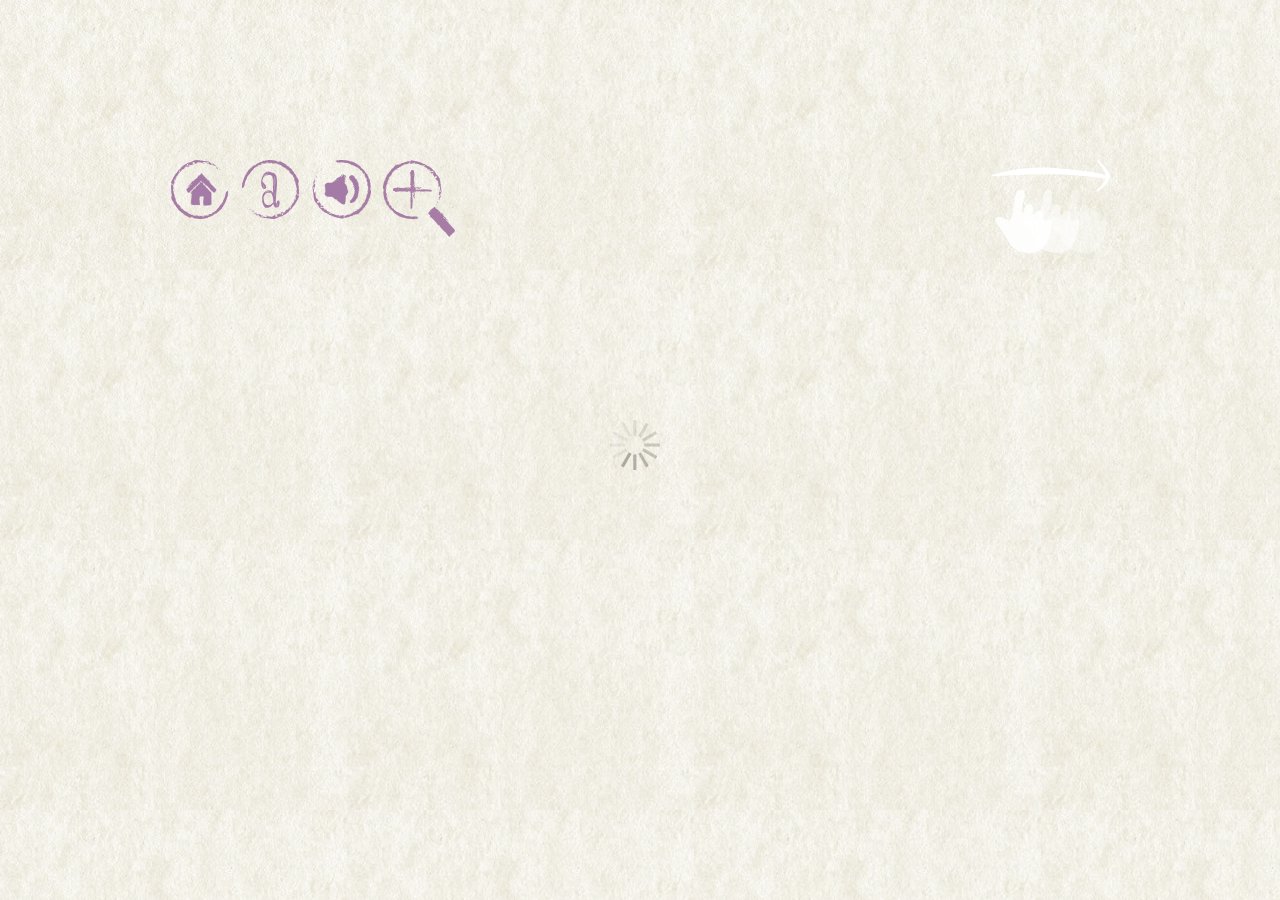
==== commit f77148f2: "v3" ====
--- a/cuento.html
+++ b/cuento.html
@@ -329,24 +329,32 @@
 		
 		//$("head").append('<meta name="viewport" content="width=1200px, target-densitydpi=device-dpi" />');
 		if ( screen.width > 1100 ) {
-			//alert('mayor que 1100');
+			alert('> 1100');
+			$("head").append('<meta name="viewport" content="initial-scale=1.2, maximum-scale=1.2, minimum-scale=.5, user-scalable=yes, height=device-height, width=device-width, target-densityDpi=device-dpi" />');
+		} else if ( (screen.width < 1100) && (screen.width >= 1000) ) {
+			alert('< 1100 >= 1000');
 			$("head").append('<meta name="viewport" content="initial-scale=1.1, maximum-scale=1.1, minimum-scale=.5, user-scalable=yes, height=device-height, width=device-width, target-densityDpi=device-dpi" />');
-		} else if ( (screen.width < 1100) && (screen.width >= 1000) ) {
-			$("head").append('<meta name="viewport" content="initial-scale=1.0, maximum-scale=1.0, minimum-scale=.5, user-scalable=yes, height=device-height, width=device-width, target-densityDpi=device-dpi" />');
 		} else if ( (screen.width < 1000) && (screen.width >= 900) ) {
-			$("head").append('<meta name="viewport" content="initial-scale=.9, maximum-scale=1.0, minimum-scale=.5, user-scalable=yes, height=device-height, width=device-width, target-densityDpi=device-dpi" />');
+			alert('< 1000 >= 900');
+			$("head").append('<meta name="viewport" content="initial-scale=1.0, maximum-scale=1.1, minimum-scale=.5, user-scalable=yes, height=device-height, width=device-width, target-densityDpi=device-dpi" />');
 		} else if ( (screen.width < 900) && (screen.width >= 800) ) {
-			$("head").append('<meta name="viewport" content="initial-scale=.8, maximum-scale=1.0, minimum-scale=.5, user-scalable=yes, height=device-height, width=device-width, target-densityDpi=device-dpi" />');
+			alert('< 900 >= 800');
+			$("head").append('<meta name="viewport" content="initial-scale=.9, maximum-scale=1.1, minimum-scale=.5, user-scalable=yes, height=device-height, width=device-width, target-densityDpi=device-dpi" />');
 		} else if ( (screen.width < 800) && (screen.width >= 700) ) {
-			$("head").append('<meta name="viewport" content="initial-scale=.7, maximum-scale=1.0, minimum-scale=.5, user-scalable=yes, height=device-height, width=device-width, target-densityDpi=device-dpi" />');
+			alert('< 800 >= 700');
+			$("head").append('<meta name="viewport" content="initial-scale=.8, maximum-scale=1.1, minimum-scale=.5, user-scalable=yes, height=device-height, width=device-width, target-densityDpi=device-dpi" />');
 		} else if ( (screen.width < 700) && (screen.width >= 600) ) {
-			$("head").append('<meta name="viewport" content="initial-scale=.6, maximum-scale=1.0, minimum-scale=.5, user-scalable=yes, height=device-height, width=device-width, target-densityDpi=device-dpi" />');
+			alert('< 700 >= 600');
+			$("head").append('<meta name="viewport" content="initial-scale=.7, maximum-scale=1.1, minimum-scale=.5, user-scalable=yes, height=device-height, width=device-width, target-densityDpi=device-dpi" />');
 		} else if ( (screen.width < 600) && (screen.width >= 500) ) {
-			$("head").append('<meta name="viewport" content="initial-scale=.5, maximum-scale=1.0, minimum-scale=.5, user-scalable=yes, height=device-height, width=device-width, target-densityDpi=device-dpi" />');
+			alert('< 600 >= 500');
+			$("head").append('<meta name="viewport" content="initial-scale=.6, maximum-scale=.9, minimum-scale=.5, user-scalable=yes, height=device-height, width=device-width, target-densityDpi=device-dpi" />');
 		} else if ( (screen.width < 500) && (screen.width >= 400) ) {
-			$("head").append('<meta name="viewport" content="initial-scale=.4, maximum-scale=1.0, minimum-scale=.5, user-scalable=yes, height=device-height, width=device-width, target-densityDpi=device-dpi" />');
+			alert('< 500 >= 400');
+			$("head").append('<meta name="viewport" content="initial-scale=.5, maximum-scale=.9, minimum-scale=.5, user-scalable=yes, height=device-height, width=device-width, target-densityDpi=device-dpi" />');
 		} else if ( (screen.width < 400) && (screen.width >= 300) ) {
-			$("head").append('<meta name="viewport" content="initial-scale=.3, maximum-scale=1.0, minimum-scale=.5, user-scalable=yes, height=device-height, width=device-width, target-densityDpi=device-dpi" />');
+			alert('< 400 >= 300');
+			$("head").append('<meta name="viewport" content="initial-scale=.4, maximum-scale=.9, minimum-scale=.5, user-scalable=yes, height=device-height, width=device-width, target-densityDpi=device-dpi" />');
 		}//if screen.width
 		//alert('screen width' + screen.width);
 		
--- a/css/global.css
+++ b/css/global.css
@@ -207,8 +207,8 @@
 #boxes #dialog5 {
 	background:#FFF;
 	
-	width:694px;
-	height:430px;
+	width:600px;
+	height:390px;
 	
 	overflow:visible !important;
 	
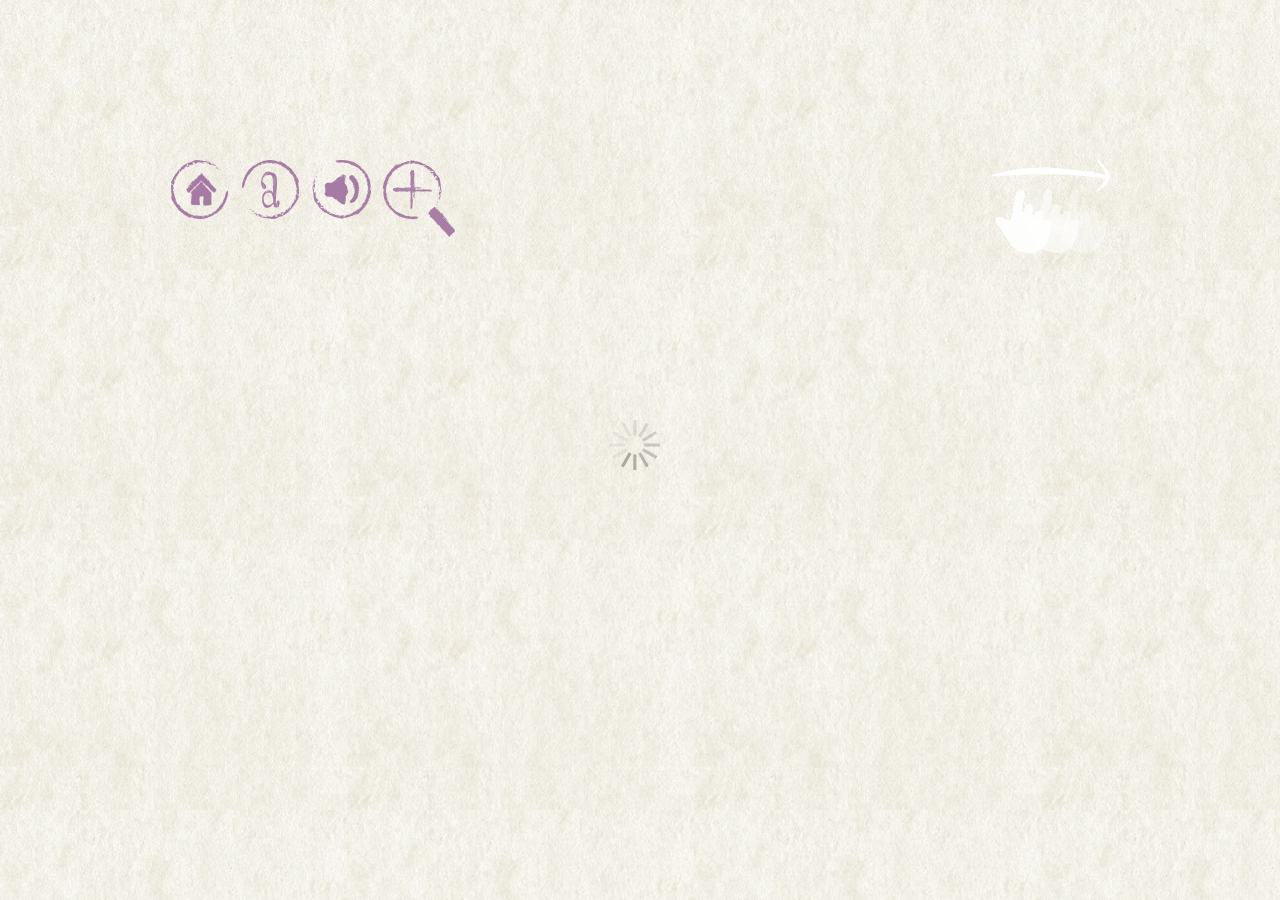
==== commit 906d7e32: "v4" ====
--- a/cuento.html
+++ b/cuento.html
@@ -329,31 +329,32 @@
 		
 		//$("head").append('<meta name="viewport" content="width=1200px, target-densitydpi=device-dpi" />');
 		if ( screen.width > 1100 ) {
-			alert('> 1100');
+			//alert('> 1100');
 			$("head").append('<meta name="viewport" content="initial-scale=1.2, maximum-scale=1.2, minimum-scale=.5, user-scalable=yes, height=device-height, width=device-width, target-densityDpi=device-dpi" />');
+			$("head").append('<style type="text/css" media="screen"> #general { background-color:#FFFFFF; } <style/>');
 		} else if ( (screen.width < 1100) && (screen.width >= 1000) ) {
-			alert('< 1100 >= 1000');
+			//alert('< 1100 >= 1000');
 			$("head").append('<meta name="viewport" content="initial-scale=1.1, maximum-scale=1.1, minimum-scale=.5, user-scalable=yes, height=device-height, width=device-width, target-densityDpi=device-dpi" />');
 		} else if ( (screen.width < 1000) && (screen.width >= 900) ) {
-			alert('< 1000 >= 900');
+			//alert('< 1000 >= 900');
 			$("head").append('<meta name="viewport" content="initial-scale=1.0, maximum-scale=1.1, minimum-scale=.5, user-scalable=yes, height=device-height, width=device-width, target-densityDpi=device-dpi" />');
 		} else if ( (screen.width < 900) && (screen.width >= 800) ) {
-			alert('< 900 >= 800');
+			//alert('< 900 >= 800');
 			$("head").append('<meta name="viewport" content="initial-scale=.9, maximum-scale=1.1, minimum-scale=.5, user-scalable=yes, height=device-height, width=device-width, target-densityDpi=device-dpi" />');
 		} else if ( (screen.width < 800) && (screen.width >= 700) ) {
-			alert('< 800 >= 700');
+			//alert('< 800 >= 700');
 			$("head").append('<meta name="viewport" content="initial-scale=.8, maximum-scale=1.1, minimum-scale=.5, user-scalable=yes, height=device-height, width=device-width, target-densityDpi=device-dpi" />');
 		} else if ( (screen.width < 700) && (screen.width >= 600) ) {
-			alert('< 700 >= 600');
+			//alert('< 700 >= 600');
 			$("head").append('<meta name="viewport" content="initial-scale=.7, maximum-scale=1.1, minimum-scale=.5, user-scalable=yes, height=device-height, width=device-width, target-densityDpi=device-dpi" />');
 		} else if ( (screen.width < 600) && (screen.width >= 500) ) {
-			alert('< 600 >= 500');
+			//alert('< 600 >= 500');
 			$("head").append('<meta name="viewport" content="initial-scale=.6, maximum-scale=.9, minimum-scale=.5, user-scalable=yes, height=device-height, width=device-width, target-densityDpi=device-dpi" />');
 		} else if ( (screen.width < 500) && (screen.width >= 400) ) {
-			alert('< 500 >= 400');
+			//alert('< 500 >= 400');
 			$("head").append('<meta name="viewport" content="initial-scale=.5, maximum-scale=.9, minimum-scale=.5, user-scalable=yes, height=device-height, width=device-width, target-densityDpi=device-dpi" />');
 		} else if ( (screen.width < 400) && (screen.width >= 300) ) {
-			alert('< 400 >= 300');
+			//alert('< 400 >= 300');
 			$("head").append('<meta name="viewport" content="initial-scale=.4, maximum-scale=.9, minimum-scale=.5, user-scalable=yes, height=device-height, width=device-width, target-densityDpi=device-dpi" />');
 		}//if screen.width
 		//alert('screen width' + screen.width);
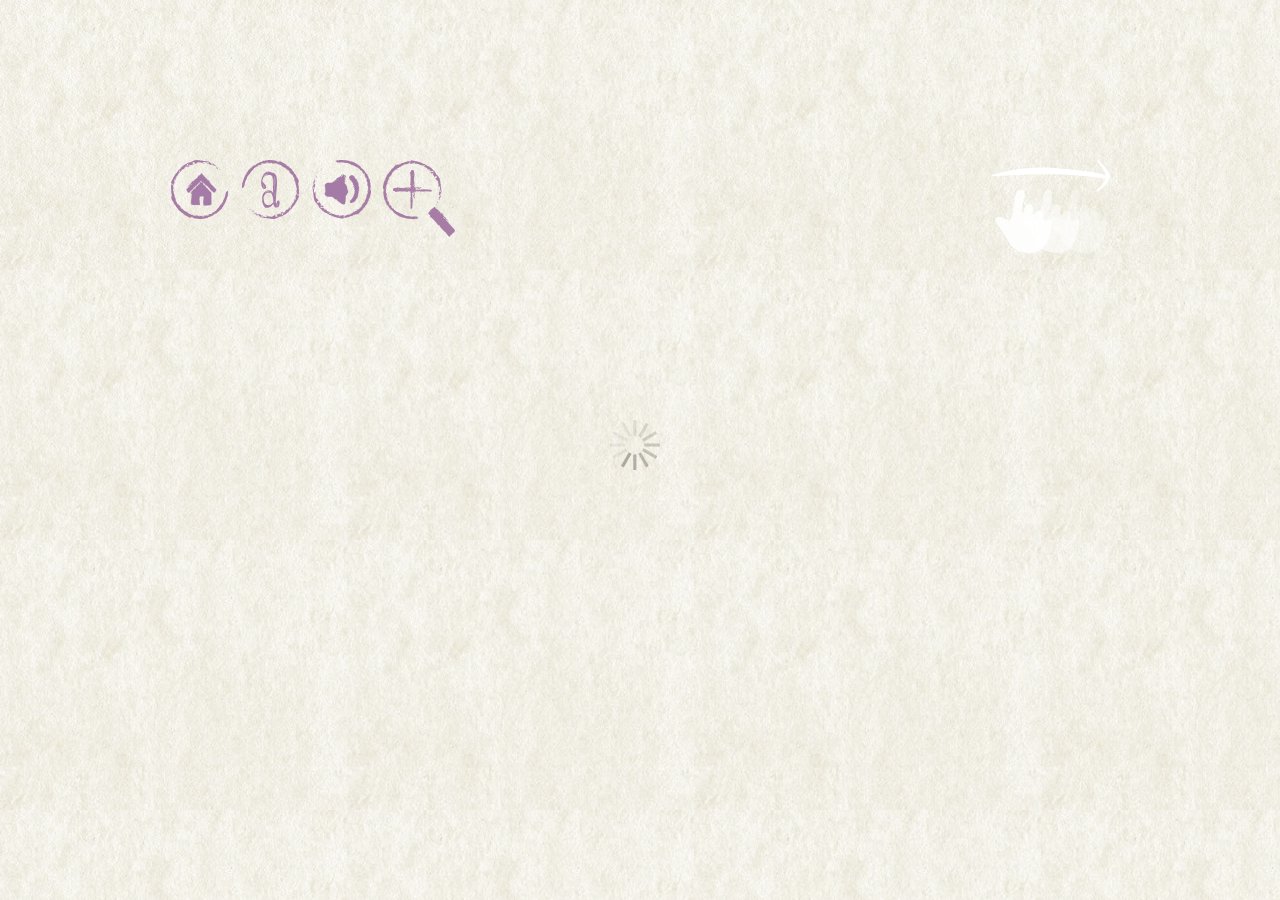
==== commit cb962525: "v7" ====
--- a/cuento.html
+++ b/cuento.html
@@ -331,7 +331,7 @@
 		if ( screen.width > 1100 ) {
 			//alert('> 1100');
 			$("head").append('<meta name="viewport" content="initial-scale=1.2, maximum-scale=1.2, minimum-scale=.5, user-scalable=yes, height=device-height, width=device-width, target-densityDpi=device-dpi" />');
-			$("head").append('<style type="text/css" media="screen"> #general { background-color:#FFFFFF; } <style/>');
+			//$("head").append('<style type="text/css" media="screen"> #general { background:url(../img/cuento_01/bg_jardin.jpg) no-repeat center bottom; } <style/>');
 		} else if ( (screen.width < 1100) && (screen.width >= 1000) ) {
 			//alert('< 1100 >= 1000');
 			$("head").append('<meta name="viewport" content="initial-scale=1.1, maximum-scale=1.1, minimum-scale=.5, user-scalable=yes, height=device-height, width=device-width, target-densityDpi=device-dpi" />');
--- a/css/cuento_01.css
+++ b/css/cuento_01.css
@@ -2,7 +2,7 @@
 /* CSS Document */
 
 #general {
-	background:url(../img/cuento_01/bg_jardin.jpg) no-repeat center bottom 0px;
+	background:url(../img/cuento_01/bg_jardin.jpg) no-repeat center bottom !important;
 }
 
 #tituloCuento {
--- a/css/cuento_02.css
+++ b/css/cuento_02.css
@@ -2,7 +2,7 @@
 /* CSS Document */
 
 #general {
-	background:url(../img/cuento_02/bg_jairo.jpg) no-repeat center bottom 0px;
+	background:url(../img/cuento_02/bg_jairo.jpg) no-repeat center bottom;
 }
 
 #tituloCuento {
--- a/css/cuento_03.css
+++ b/css/cuento_03.css
@@ -2,7 +2,7 @@
 /* CSS Document */
 
 #general {
-	background:url(../img/cuento_03/bg_musica.jpg) no-repeat center bottom 0px;
+	background:url(../img/cuento_03/bg_musica.jpg) no-repeat center bottom;
 }
 
 #tituloCuento {
--- a/css/cuento_04.css
+++ b/css/cuento_04.css
@@ -2,7 +2,7 @@
 /* CSS Document */
 
 #general {
-	background:url(../img/cuento_04/bg_mariposa.jpg) no-repeat center bottom 0px;
+	background:url(../img/cuento_04/bg_mariposa.jpg) no-repeat center bottom;
 }
 
 #tituloCuento {
--- a/css/cuento_05.css
+++ b/css/cuento_05.css
@@ -2,7 +2,7 @@
 /* CSS Document */
 
 #general {
-	background:url(../img/cuento_05/bg_conquis.jpg) no-repeat center bottom 0px;
+	background:url(../img/cuento_05/bg_conquis.jpg) no-repeat center bottom;
 }
 
 #tituloCuento {
--- a/css/cuento_06.css
+++ b/css/cuento_06.css
@@ -2,7 +2,7 @@
 /* CSS Document */
 
 #general {
-	background:url(../img/cuento_06/bg_tesoro.jpg) no-repeat center bottom 0px;
+	background:url(../img/cuento_06/bg_tesoro.jpg) no-repeat center bottom;
 }
 
 #tituloCuento {
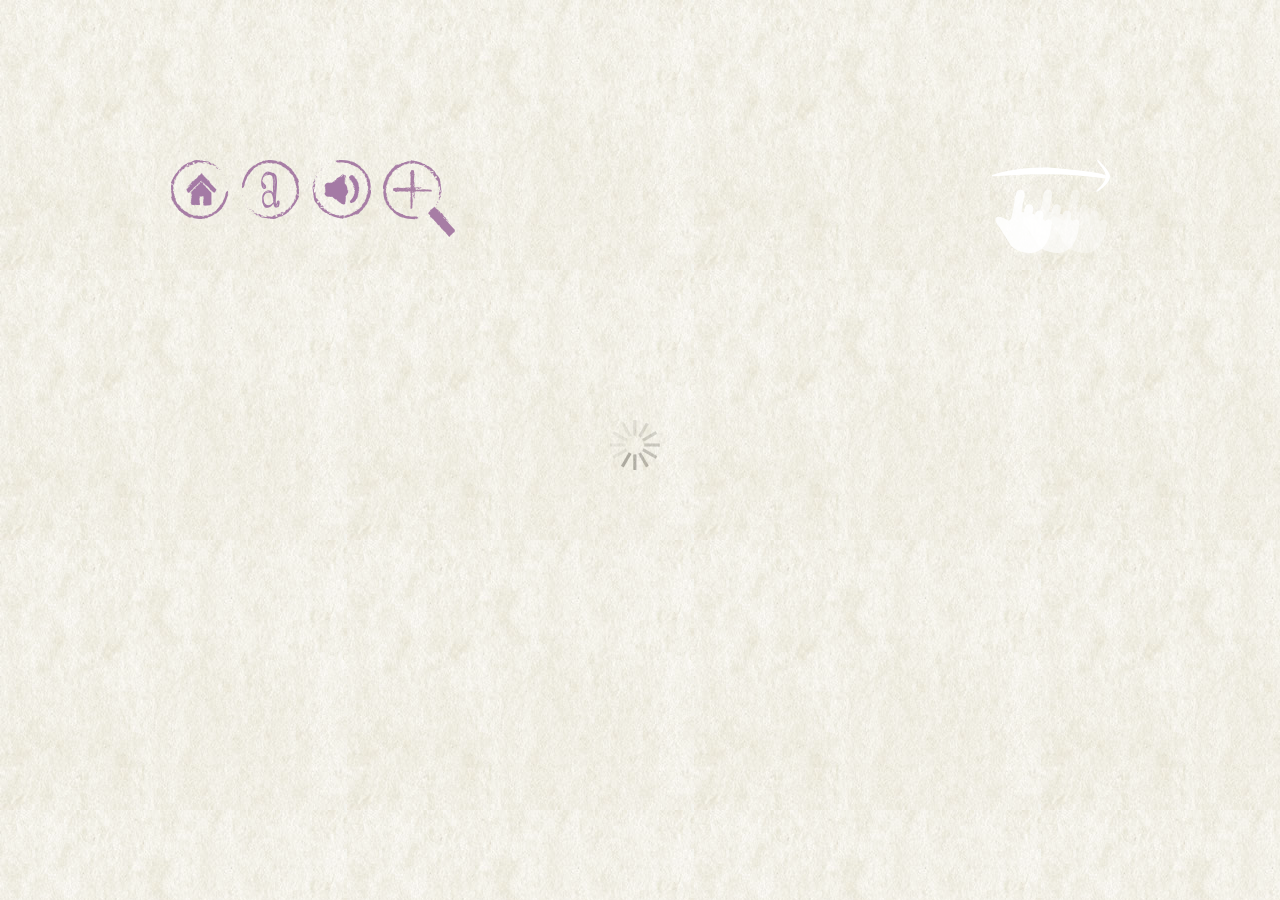
==== commit d0f6b0e6: "v8" ====
--- a/cuento.html
+++ b/cuento.html
@@ -331,7 +331,6 @@
 		if ( screen.width > 1100 ) {
 			//alert('> 1100');
 			$("head").append('<meta name="viewport" content="initial-scale=1.2, maximum-scale=1.2, minimum-scale=.5, user-scalable=yes, height=device-height, width=device-width, target-densityDpi=device-dpi" />');
-			//$("head").append('<style type="text/css" media="screen"> #general { background:url(../img/cuento_01/bg_jardin.jpg) no-repeat center bottom; } <style/>');
 		} else if ( (screen.width < 1100) && (screen.width >= 1000) ) {
 			//alert('< 1100 >= 1000');
 			$("head").append('<meta name="viewport" content="initial-scale=1.1, maximum-scale=1.1, minimum-scale=.5, user-scalable=yes, height=device-height, width=device-width, target-densityDpi=device-dpi" />');
--- a/css/global.css
+++ b/css/global.css
@@ -452,8 +452,7 @@
 	background:url(../img/instru_slide_blanco.png) no-repeat top left;
 	width:118px;
 	height:93px;
-}
-#instruSlide {
+	
 	top:10px;/*30px p iPhone*/
 	right:10px;
 }
--- a/css/cuento_01.css
+++ b/css/cuento_01.css
@@ -2,7 +2,7 @@
 /* CSS Document */
 
 #general {
-	background:url(../img/cuento_01/bg_jardin.jpg) no-repeat center bottom !important;
+	background:url(../img/cuento_01/bg_jardin.jpg) no-repeat center bottom;
 }
 
 #tituloCuento {
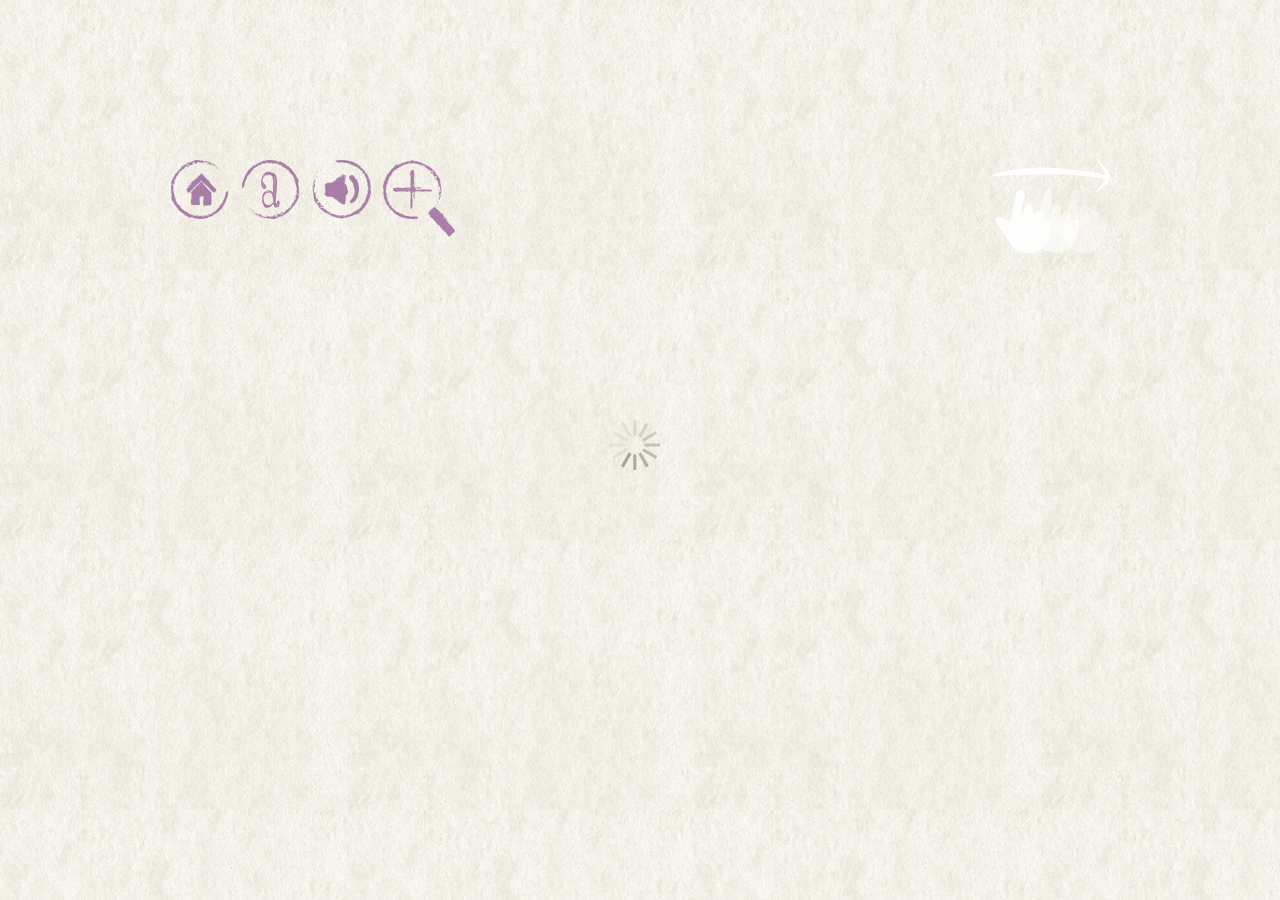
==== commit 766de525: "v14" ====
--- a/cuento.html
+++ b/cuento.html
@@ -329,7 +329,7 @@
 		
 		//$("head").append('<meta name="viewport" content="width=1200px, target-densitydpi=device-dpi" />');
 		if ( screen.width > 1100 ) {
-			//alert('> 1100');
+			//alert('> 1100');//device deborah
 			$("head").append('<meta name="viewport" content="initial-scale=1.2, maximum-scale=1.2, minimum-scale=.5, user-scalable=yes, height=device-height, width=device-width, target-densityDpi=device-dpi" />');
 		} else if ( (screen.width < 1100) && (screen.width >= 1000) ) {
 			//alert('< 1100 >= 1000');
@@ -347,14 +347,14 @@
 			//alert('< 700 >= 600');
 			$("head").append('<meta name="viewport" content="initial-scale=.7, maximum-scale=1.1, minimum-scale=.5, user-scalable=yes, height=device-height, width=device-width, target-densityDpi=device-dpi" />');
 		} else if ( (screen.width < 600) && (screen.width >= 500) ) {
-			//alert('< 600 >= 500');
-			$("head").append('<meta name="viewport" content="initial-scale=.6, maximum-scale=.9, minimum-scale=.5, user-scalable=yes, height=device-height, width=device-width, target-densityDpi=device-dpi" />');
+			//alert('< 600 >= 500');//device lolita
+			$("head").append('<meta name="viewport" content="initial-scale=.9, maximum-scale=.9, minimum-scale=.9, user-scalable=yes, height=device-height, width=device-width, target-densityDpi=device-dpi" />');
 		} else if ( (screen.width < 500) && (screen.width >= 400) ) {
 			//alert('< 500 >= 400');
-			$("head").append('<meta name="viewport" content="initial-scale=.5, maximum-scale=.9, minimum-scale=.5, user-scalable=yes, height=device-height, width=device-width, target-densityDpi=device-dpi" />');
+			$("head").append('<meta name="viewport" content="initial-scale=.8, maximum-scale=.8, minimum-scale=.8, user-scalable=yes, height=device-height, width=device-width, target-densityDpi=device-dpi" />');
 		} else if ( (screen.width < 400) && (screen.width >= 300) ) {
 			//alert('< 400 >= 300');
-			$("head").append('<meta name="viewport" content="initial-scale=.4, maximum-scale=.9, minimum-scale=.5, user-scalable=yes, height=device-height, width=device-width, target-densityDpi=device-dpi" />');
+			$("head").append('<meta name="viewport" content="initial-scale=.6, maximum-scale=.6, minimum-scale=.6, user-scalable=yes, height=device-height, width=device-width, target-densityDpi=device-dpi" />');
 		}//if screen.width
 		//alert('screen width' + screen.width);
 		
